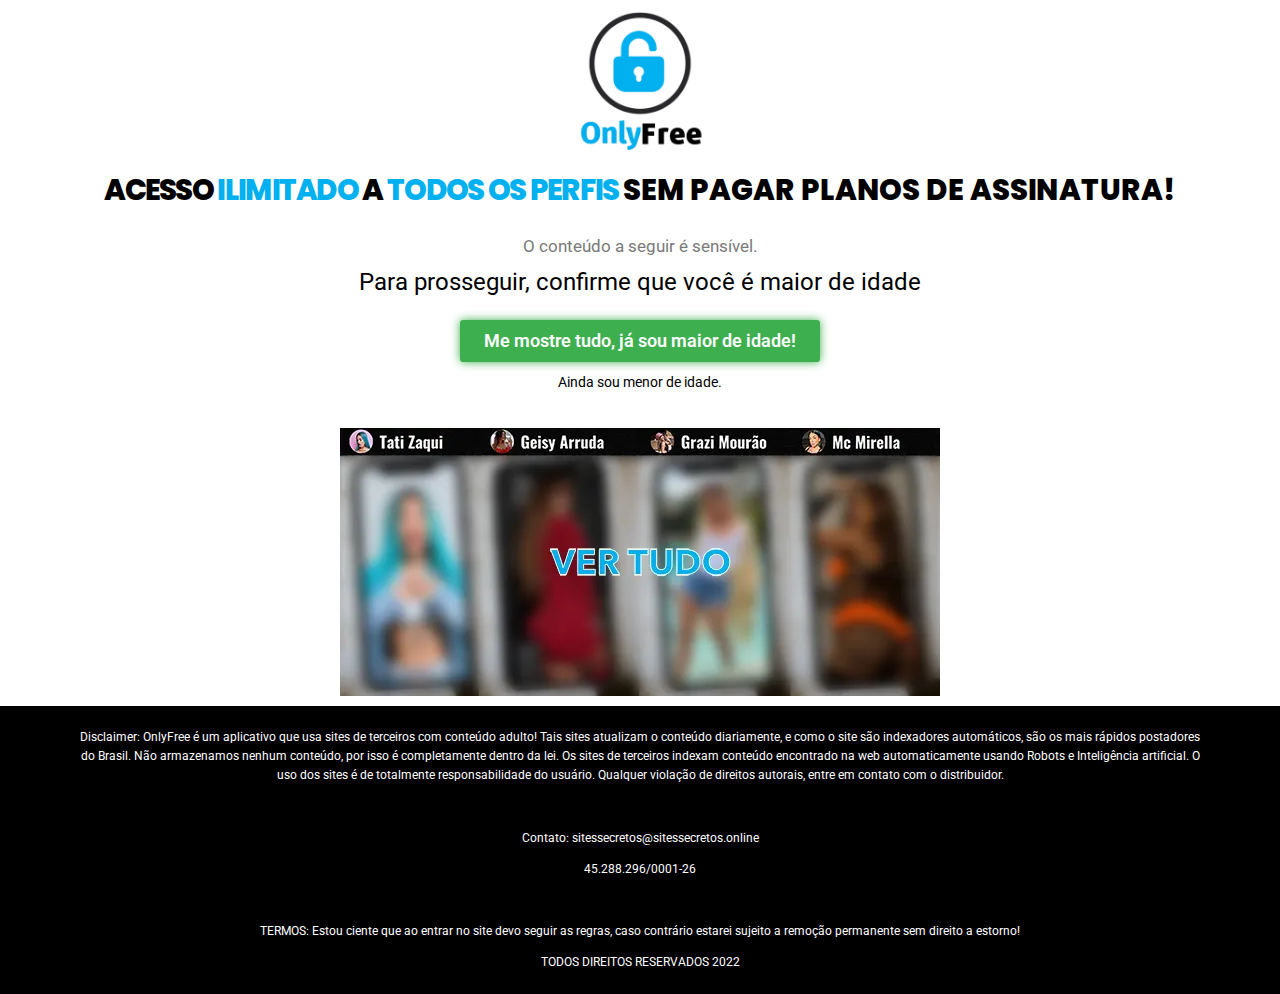
==== index.html @ fe38199d "index.html" ====
<!DOCTYPE html><html lang="pt-BR"><head>
	<meta charset="UTF-8">
			<title>Pressel Onlyfree – Verifique Hoje</title>
		<meta name="viewport" content="width=device-width, initial-scale=1">
<meta name="robots" content="max-image-preview:large">
<title>Pressel Onlyfree – Verifique Hoje</title>
<link rel="alternate" type="application/rss+xml" title="Feed para Verifique Hoje »" href="https://verifiquehoje.online/feed/">
<link rel="alternate" type="application/rss+xml" title="Feed de comentários para Verifique Hoje »" href="https://verifiquehoje.online/comments/feed/">
<script>
window._wpemojiSettings = {"baseUrl":"https:\/\/s.w.org\/images\/core\/emoji\/14.0.0\/72x72\/","ext":".png","svgUrl":"https:\/\/s.w.org\/images\/core\/emoji\/14.0.0\/svg\/","svgExt":".svg","source":{"concatemoji":"https:\/\/verifiquehoje.online\/wp-includes\/js\/wp-emoji-release.min.js?ver=6.2.2"}};
/*! This file is auto-generated */
!function(e,a,t){var n,r,o,i=a.createElement("canvas"),p=i.getContext&&i.getContext("2d");function s(e,t){p.clearRect(0,0,i.width,i.height),p.fillText(e,0,0);e=i.toDataURL();return p.clearRect(0,0,i.width,i.height),p.fillText(t,0,0),e===i.toDataURL()}function c(e){var t=a.createElement("script");t.src=e,t.defer=t.type="text/javascript",a.getElementsByTagName("head")[0].appendChild(t)}for(o=Array("flag","emoji"),t.supports={everything:!0,everythingExceptFlag:!0},r=0;r<o.length;r++)t.supports[o[r]]=function(e){if(p&&p.fillText)switch(p.textBaseline="top",p.font="600 32px Arial",e){case"flag":return s("\ud83c\udff3\ufe0f\u200d\u26a7\ufe0f","\ud83c\udff3\ufe0f\u200b\u26a7\ufe0f")?!1:!s("\ud83c\uddfa\ud83c\uddf3","\ud83c\uddfa\u200b\ud83c\uddf3")&&!s("\ud83c\udff4\udb40\udc67\udb40\udc62\udb40\udc65\udb40\udc6e\udb40\udc67\udb40\udc7f","\ud83c\udff4\u200b\udb40\udc67\u200b\udb40\udc62\u200b\udb40\udc65\u200b\udb40\udc6e\u200b\udb40\udc67\u200b\udb40\udc7f");case"emoji":return!s("\ud83e\udef1\ud83c\udffb\u200d\ud83e\udef2\ud83c\udfff","\ud83e\udef1\ud83c\udffb\u200b\ud83e\udef2\ud83c\udfff")}return!1}(o[r]),t.supports.everything=t.supports.everything&&t.supports[o[r]],"flag"!==o[r]&&(t.supports.everythingExceptFlag=t.supports.everythingExceptFlag&&t.supports[o[r]]);t.supports.everythingExceptFlag=t.supports.everythingExceptFlag&&!t.supports.flag,t.DOMReady=!1,t.readyCallback=function(){t.DOMReady=!0},t.supports.everything||(n=function(){t.readyCallback()},a.addEventListener?(a.addEventListener("DOMContentLoaded",n,!1),e.addEventListener("load",n,!1)):(e.attachEvent("onload",n),a.attachEvent("onreadystatechange",function(){"complete"===a.readyState&&t.readyCallback()})),(e=t.source||{}).concatemoji?c(e.concatemoji):e.wpemoji&&e.twemoji&&(c(e.twemoji),c(e.wpemoji)))}(window,document,window._wpemojiSettings);
</script><script src="js/wp-emoji-release.min.js" type="text/javascript" defer></script>
<style>
img.wp-smiley,
img.emoji {
	display: inline !important;
	border: none !important;
	box-shadow: none !important;
	height: 1em !important;
	width: 1em !important;
	margin: 0 0.07em !important;
	vertical-align: -0.1em !important;
	background: none !important;
	padding: 0 !important;
}
</style>
	<style id="wp-block-library-inline-css">
:root{--wp-admin-theme-color:#007cba;--wp-admin-theme-color--rgb:0,124,186;--wp-admin-theme-color-darker-10:#006ba1;--wp-admin-theme-color-darker-10--rgb:0,107,161;--wp-admin-theme-color-darker-20:#005a87;--wp-admin-theme-color-darker-20--rgb:0,90,135;--wp-admin-border-width-focus:2px;--wp-block-synced-color:#7a00df;--wp-block-synced-color--rgb:122,0,223}@media (-webkit-min-device-pixel-ratio:2),(min-resolution:192dpi){:root{--wp-admin-border-width-focus:1.5px}}.wp-element-button{cursor:pointer}:root{--wp--preset--font-size--normal:16px;--wp--preset--font-size--huge:42px}:root .has-very-light-gray-background-color{background-color:#eee}:root .has-very-dark-gray-background-color{background-color:#313131}:root .has-very-light-gray-color{color:#eee}:root .has-very-dark-gray-color{color:#313131}:root .has-vivid-green-cyan-to-vivid-cyan-blue-gradient-background{background:linear-gradient(135deg,#00d084,#0693e3)}:root .has-purple-crush-gradient-background{background:linear-gradient(135deg,#34e2e4,#4721fb 50%,#ab1dfe)}:root .has-hazy-dawn-gradient-background{background:linear-gradient(135deg,#faaca8,#dad0ec)}:root .has-subdued-olive-gradient-background{background:linear-gradient(135deg,#fafae1,#67a671)}:root .has-atomic-cream-gradient-background{background:linear-gradient(135deg,#fdd79a,#004a59)}:root .has-nightshade-gradient-background{background:linear-gradient(135deg,#330968,#31cdcf)}:root .has-midnight-gradient-background{background:linear-gradient(135deg,#020381,#2874fc)}.has-regular-font-size{font-size:1em}.has-larger-font-size{font-size:2.625em}.has-normal-font-size{font-size:var(--wp--preset--font-size--normal)}.has-huge-font-size{font-size:var(--wp--preset--font-size--huge)}.has-text-align-center{text-align:center}.has-text-align-left{text-align:left}.has-text-align-right{text-align:right}#end-resizable-editor-section{display:none}.aligncenter{clear:both}.items-justified-left{justify-content:flex-start}.items-justified-center{justify-content:center}.items-justified-right{justify-content:flex-end}.items-justified-space-between{justify-content:space-between}.screen-reader-text{clip:rect(1px,1px,1px,1px);word-wrap:normal!important;border:0;-webkit-clip-path:inset(50%);clip-path:inset(50%);height:1px;margin:-1px;overflow:hidden;padding:0;position:absolute;width:1px}.screen-reader-text:focus{clip:auto!important;background-color:#ddd;-webkit-clip-path:none;clip-path:none;color:#444;display:block;font-size:1em;height:auto;left:5px;line-height:normal;padding:15px 23px 14px;text-decoration:none;top:5px;width:auto;z-index:100000}html :where(.has-border-color){border-style:solid}html :where([style*=border-top-color]){border-top-style:solid}html :where([style*=border-right-color]){border-right-style:solid}html :where([style*=border-bottom-color]){border-bottom-style:solid}html :where([style*=border-left-color]){border-left-style:solid}html :where([style*=border-width]){border-style:solid}html :where([style*=border-top-width]){border-top-style:solid}html :where([style*=border-right-width]){border-right-style:solid}html :where([style*=border-bottom-width]){border-bottom-style:solid}html :where([style*=border-left-width]){border-left-style:solid}html :where(img[class*=wp-image-]){height:auto;max-width:100%}figure{margin:0 0 1em}html :where(.is-position-sticky){--wp-admin--admin-bar--position-offset:var(--wp-admin--admin-bar--height,0px)}@media screen and (max-width:600px){html :where(.is-position-sticky){--wp-admin--admin-bar--position-offset:0px}}
</style>
<style id="global-styles-inline-css">
body{--wp--preset--color--black: #000000;--wp--preset--color--cyan-bluish-gray: #abb8c3;--wp--preset--color--white: #ffffff;--wp--preset--color--pale-pink: #f78da7;--wp--preset--color--vivid-red: #cf2e2e;--wp--preset--color--luminous-vivid-orange: #ff6900;--wp--preset--color--luminous-vivid-amber: #fcb900;--wp--preset--color--light-green-cyan: #7bdcb5;--wp--preset--color--vivid-green-cyan: #00d084;--wp--preset--color--pale-cyan-blue: #8ed1fc;--wp--preset--color--vivid-cyan-blue: #0693e3;--wp--preset--color--vivid-purple: #9b51e0;--wp--preset--color--base: #ffffff;--wp--preset--color--contrast: #000000;--wp--preset--color--primary: #9DFF20;--wp--preset--color--secondary: #345C00;--wp--preset--color--tertiary: #F6F6F6;--wp--preset--gradient--vivid-cyan-blue-to-vivid-purple: linear-gradient(135deg,rgba(6,147,227,1) 0%,rgb(155,81,224) 100%);--wp--preset--gradient--light-green-cyan-to-vivid-green-cyan: linear-gradient(135deg,rgb(122,220,180) 0%,rgb(0,208,130) 100%);--wp--preset--gradient--luminous-vivid-amber-to-luminous-vivid-orange: linear-gradient(135deg,rgba(252,185,0,1) 0%,rgba(255,105,0,1) 100%);--wp--preset--gradient--luminous-vivid-orange-to-vivid-red: linear-gradient(135deg,rgba(255,105,0,1) 0%,rgb(207,46,46) 100%);--wp--preset--gradient--very-light-gray-to-cyan-bluish-gray: linear-gradient(135deg,rgb(238,238,238) 0%,rgb(169,184,195) 100%);--wp--preset--gradient--cool-to-warm-spectrum: linear-gradient(135deg,rgb(74,234,220) 0%,rgb(151,120,209) 20%,rgb(207,42,186) 40%,rgb(238,44,130) 60%,rgb(251,105,98) 80%,rgb(254,248,76) 100%);--wp--preset--gradient--blush-light-purple: linear-gradient(135deg,rgb(255,206,236) 0%,rgb(152,150,240) 100%);--wp--preset--gradient--blush-bordeaux: linear-gradient(135deg,rgb(254,205,165) 0%,rgb(254,45,45) 50%,rgb(107,0,62) 100%);--wp--preset--gradient--luminous-dusk: linear-gradient(135deg,rgb(255,203,112) 0%,rgb(199,81,192) 50%,rgb(65,88,208) 100%);--wp--preset--gradient--pale-ocean: linear-gradient(135deg,rgb(255,245,203) 0%,rgb(182,227,212) 50%,rgb(51,167,181) 100%);--wp--preset--gradient--electric-grass: linear-gradient(135deg,rgb(202,248,128) 0%,rgb(113,206,126) 100%);--wp--preset--gradient--midnight: linear-gradient(135deg,rgb(2,3,129) 0%,rgb(40,116,252) 100%);--wp--preset--duotone--dark-grayscale: url('pressel-onlyfree.html#wp-duotone-dark-grayscale');--wp--preset--duotone--grayscale: url('pressel-onlyfree.html#wp-duotone-grayscale');--wp--preset--duotone--purple-yellow: url('pressel-onlyfree.html#wp-duotone-purple-yellow');--wp--preset--duotone--blue-red: url('pressel-onlyfree.html#wp-duotone-blue-red');--wp--preset--duotone--midnight: url('pressel-onlyfree.html#wp-duotone-midnight');--wp--preset--duotone--magenta-yellow: url('pressel-onlyfree.html#wp-duotone-magenta-yellow');--wp--preset--duotone--purple-green: url('pressel-onlyfree.html#wp-duotone-purple-green');--wp--preset--duotone--blue-orange: url('pressel-onlyfree.html#wp-duotone-blue-orange');--wp--preset--font-size--small: clamp(0.875rem, 0.875rem + ((1vw - 0.48rem) * 0.24), 1rem);--wp--preset--font-size--medium: clamp(1rem, 1rem + ((1vw - 0.48rem) * 0.24), 1.125rem);--wp--preset--font-size--large: clamp(1.75rem, 1.75rem + ((1vw - 0.48rem) * 0.24), 1.875rem);--wp--preset--font-size--x-large: 2.25rem;--wp--preset--font-size--xx-large: clamp(4rem, 4rem + ((1vw - 0.48rem) * 11.538), 10rem);--wp--preset--font-family--dm-sans: "DM Sans", sans-serif;--wp--preset--font-family--ibm-plex-mono: 'IBM Plex Mono', monospace;--wp--preset--font-family--inter: "Inter", sans-serif;--wp--preset--font-family--system-font: -apple-system,BlinkMacSystemFont,"Segoe UI",Roboto,Oxygen-Sans,Ubuntu,Cantarell,"Helvetica Neue",sans-serif;--wp--preset--font-family--source-serif-pro: "Source Serif Pro", serif;--wp--preset--spacing--30: clamp(1.5rem, 5vw, 2rem);--wp--preset--spacing--40: clamp(1.8rem, 1.8rem + ((1vw - 0.48rem) * 2.885), 3rem);--wp--preset--spacing--50: clamp(2.5rem, 8vw, 4.5rem);--wp--preset--spacing--60: clamp(3.75rem, 10vw, 7rem);--wp--preset--spacing--70: clamp(5rem, 5.25rem + ((1vw - 0.48rem) * 9.096), 8rem);--wp--preset--spacing--80: clamp(7rem, 14vw, 11rem);--wp--preset--shadow--natural: 6px 6px 9px rgba(0, 0, 0, 0.2);--wp--preset--shadow--deep: 12px 12px 50px rgba(0, 0, 0, 0.4);--wp--preset--shadow--sharp: 6px 6px 0px rgba(0, 0, 0, 0.2);--wp--preset--shadow--outlined: 6px 6px 0px -3px rgba(255, 255, 255, 1), 6px 6px rgba(0, 0, 0, 1);--wp--preset--shadow--crisp: 6px 6px 0px rgba(0, 0, 0, 1);}body { margin: 0;--wp--style--global--content-size: 650px;--wp--style--global--wide-size: 1200px; }.wp-site-blocks { padding-top: var(--wp--style--root--padding-top); padding-bottom: var(--wp--style--root--padding-bottom); }.has-global-padding { padding-right: var(--wp--style--root--padding-right); padding-left: var(--wp--style--root--padding-left); }.has-global-padding :where(.has-global-padding) { padding-right: 0; padding-left: 0; }.has-global-padding > .alignfull { margin-right: calc(var(--wp--style--root--padding-right) * -1); margin-left: calc(var(--wp--style--root--padding-left) * -1); }.has-global-padding :where(.has-global-padding) > .alignfull { margin-right: 0; margin-left: 0; }.has-global-padding > .alignfull:where(:not(.has-global-padding)) > :where([class*="wp-block-"]:not(.alignfull):not([class*="__"]),p,h1,h2,h3,h4,h5,h6,ul,ol) { padding-right: var(--wp--style--root--padding-right); padding-left: var(--wp--style--root--padding-left); }.has-global-padding :where(.has-global-padding) > .alignfull:where(:not(.has-global-padding)) > :where([class*="wp-block-"]:not(.alignfull):not([class*="__"]),p,h1,h2,h3,h4,h5,h6,ul,ol) { padding-right: 0; padding-left: 0; }.wp-site-blocks > .alignleft { float: left; margin-right: 2em; }.wp-site-blocks > .alignright { float: right; margin-left: 2em; }.wp-site-blocks > .aligncenter { justify-content: center; margin-left: auto; margin-right: auto; }.wp-site-blocks > * { margin-block-start: 0; margin-block-end: 0; }.wp-site-blocks > * + * { margin-block-start: 1.5rem; }body { --wp--style--block-gap: 1.5rem; }body .is-layout-flow > *{margin-block-start: 0;margin-block-end: 0;}body .is-layout-flow > * + *{margin-block-start: 1.5rem;margin-block-end: 0;}body .is-layout-constrained > *{margin-block-start: 0;margin-block-end: 0;}body .is-layout-constrained > * + *{margin-block-start: 1.5rem;margin-block-end: 0;}body .is-layout-flex{gap: 1.5rem;}body .is-layout-flow > .alignleft{float: left;margin-inline-start: 0;margin-inline-end: 2em;}body .is-layout-flow > .alignright{float: right;margin-inline-start: 2em;margin-inline-end: 0;}body .is-layout-flow > .aligncenter{margin-left: auto !important;margin-right: auto !important;}body .is-layout-constrained > .alignleft{float: left;margin-inline-start: 0;margin-inline-end: 2em;}body .is-layout-constrained > .alignright{float: right;margin-inline-start: 2em;margin-inline-end: 0;}body .is-layout-constrained > .aligncenter{margin-left: auto !important;margin-right: auto !important;}body .is-layout-constrained > :where(:not(.alignleft):not(.alignright):not(.alignfull)){max-width: var(--wp--style--global--content-size);margin-left: auto !important;margin-right: auto !important;}body .is-layout-constrained > .alignwide{max-width: var(--wp--style--global--wide-size);}body .is-layout-flex{display: flex;}body .is-layout-flex{flex-wrap: wrap;align-items: center;}body .is-layout-flex > *{margin: 0;}body{background-color: var(--wp--preset--color--base);color: var(--wp--preset--color--contrast);font-family: var(--wp--preset--font-family--system-font);font-size: var(--wp--preset--font-size--medium);line-height: 1.6;--wp--style--root--padding-top: var(--wp--preset--spacing--40);--wp--style--root--padding-right: var(--wp--preset--spacing--30);--wp--style--root--padding-bottom: var(--wp--preset--spacing--40);--wp--style--root--padding-left: var(--wp--preset--spacing--30);}a:where(:not(.wp-element-button)){color: var(--wp--preset--color--contrast);text-decoration: underline;}a:where(:not(.wp-element-button)):hover{text-decoration: none;}a:where(:not(.wp-element-button)):focus{text-decoration: underline dashed;}a:where(:not(.wp-element-button)):active{color: var(--wp--preset--color--secondary);text-decoration: none;}h1, h2, h3, h4, h5, h6{font-weight: 400;line-height: 1.4;}h1{font-size: clamp(2.719rem, 2.719rem + ((1vw - 0.48rem) * 1.742), 3.625rem);line-height: 1.2;}h2{font-size: clamp(2.625rem, calc(2.625rem + ((1vw - 0.48rem) * 8.4135)), 3.25rem);line-height: 1.2;}h3{font-size: var(--wp--preset--font-size--x-large);}h4{font-size: var(--wp--preset--font-size--large);}h5{font-size: var(--wp--preset--font-size--medium);font-weight: 700;text-transform: uppercase;}h6{font-size: var(--wp--preset--font-size--medium);text-transform: uppercase;}.wp-element-button, .wp-block-button__link{background-color: var(--wp--preset--color--primary);border-radius: 0;border-width: 0;color: var(--wp--preset--color--contrast);font-family: inherit;font-size: inherit;line-height: inherit;padding: calc(0.667em + 2px) calc(1.333em + 2px);text-decoration: none;}.wp-element-button:visited, .wp-block-button__link:visited{color: var(--wp--preset--color--contrast);}.wp-element-button:hover, .wp-block-button__link:hover{background-color: var(--wp--preset--color--contrast);color: var(--wp--preset--color--base);}.wp-element-button:focus, .wp-block-button__link:focus{background-color: var(--wp--preset--color--contrast);color: var(--wp--preset--color--base);}.wp-element-button:active, .wp-block-button__link:active{background-color: var(--wp--preset--color--secondary);color: var(--wp--preset--color--base);}.has-black-color{color: var(--wp--preset--color--black) !important;}.has-cyan-bluish-gray-color{color: var(--wp--preset--color--cyan-bluish-gray) !important;}.has-white-color{color: var(--wp--preset--color--white) !important;}.has-pale-pink-color{color: var(--wp--preset--color--pale-pink) !important;}.has-vivid-red-color{color: var(--wp--preset--color--vivid-red) !important;}.has-luminous-vivid-orange-color{color: var(--wp--preset--color--luminous-vivid-orange) !important;}.has-luminous-vivid-amber-color{color: var(--wp--preset--color--luminous-vivid-amber) !important;}.has-light-green-cyan-color{color: var(--wp--preset--color--light-green-cyan) !important;}.has-vivid-green-cyan-color{color: var(--wp--preset--color--vivid-green-cyan) !important;}.has-pale-cyan-blue-color{color: var(--wp--preset--color--pale-cyan-blue) !important;}.has-vivid-cyan-blue-color{color: var(--wp--preset--color--vivid-cyan-blue) !important;}.has-vivid-purple-color{color: var(--wp--preset--color--vivid-purple) !important;}.has-base-color{color: var(--wp--preset--color--base) !important;}.has-contrast-color{color: var(--wp--preset--color--contrast) !important;}.has-primary-color{color: var(--wp--preset--color--primary) !important;}.has-secondary-color{color: var(--wp--preset--color--secondary) !important;}.has-tertiary-color{color: var(--wp--preset--color--tertiary) !important;}.has-black-background-color{background-color: var(--wp--preset--color--black) !important;}.has-cyan-bluish-gray-background-color{background-color: var(--wp--preset--color--cyan-bluish-gray) !important;}.has-white-background-color{background-color: var(--wp--preset--color--white) !important;}.has-pale-pink-background-color{background-color: var(--wp--preset--color--pale-pink) !important;}.has-vivid-red-background-color{background-color: var(--wp--preset--color--vivid-red) !important;}.has-luminous-vivid-orange-background-color{background-color: var(--wp--preset--color--luminous-vivid-orange) !important;}.has-luminous-vivid-amber-background-color{background-color: var(--wp--preset--color--luminous-vivid-amber) !important;}.has-light-green-cyan-background-color{background-color: var(--wp--preset--color--light-green-cyan) !important;}.has-vivid-green-cyan-background-color{background-color: var(--wp--preset--color--vivid-green-cyan) !important;}.has-pale-cyan-blue-background-color{background-color: var(--wp--preset--color--pale-cyan-blue) !important;}.has-vivid-cyan-blue-background-color{background-color: var(--wp--preset--color--vivid-cyan-blue) !important;}.has-vivid-purple-background-color{background-color: var(--wp--preset--color--vivid-purple) !important;}.has-base-background-color{background-color: var(--wp--preset--color--base) !important;}.has-contrast-background-color{background-color: var(--wp--preset--color--contrast) !important;}.has-primary-background-color{background-color: var(--wp--preset--color--primary) !important;}.has-secondary-background-color{background-color: var(--wp--preset--color--secondary) !important;}.has-tertiary-background-color{background-color: var(--wp--preset--color--tertiary) !important;}.has-black-border-color{border-color: var(--wp--preset--color--black) !important;}.has-cyan-bluish-gray-border-color{border-color: var(--wp--preset--color--cyan-bluish-gray) !important;}.has-white-border-color{border-color: var(--wp--preset--color--white) !important;}.has-pale-pink-border-color{border-color: var(--wp--preset--color--pale-pink) !important;}.has-vivid-red-border-color{border-color: var(--wp--preset--color--vivid-red) !important;}.has-luminous-vivid-orange-border-color{border-color: var(--wp--preset--color--luminous-vivid-orange) !important;}.has-luminous-vivid-amber-border-color{border-color: var(--wp--preset--color--luminous-vivid-amber) !important;}.has-light-green-cyan-border-color{border-color: var(--wp--preset--color--light-green-cyan) !important;}.has-vivid-green-cyan-border-color{border-color: var(--wp--preset--color--vivid-green-cyan) !important;}.has-pale-cyan-blue-border-color{border-color: var(--wp--preset--color--pale-cyan-blue) !important;}.has-vivid-cyan-blue-border-color{border-color: var(--wp--preset--color--vivid-cyan-blue) !important;}.has-vivid-purple-border-color{border-color: var(--wp--preset--color--vivid-purple) !important;}.has-base-border-color{border-color: var(--wp--preset--color--base) !important;}.has-contrast-border-color{border-color: var(--wp--preset--color--contrast) !important;}.has-primary-border-color{border-color: var(--wp--preset--color--primary) !important;}.has-secondary-border-color{border-color: var(--wp--preset--color--secondary) !important;}.has-tertiary-border-color{border-color: var(--wp--preset--color--tertiary) !important;}.has-vivid-cyan-blue-to-vivid-purple-gradient-background{background: var(--wp--preset--gradient--vivid-cyan-blue-to-vivid-purple) !important;}.has-light-green-cyan-to-vivid-green-cyan-gradient-background{background: var(--wp--preset--gradient--light-green-cyan-to-vivid-green-cyan) !important;}.has-luminous-vivid-amber-to-luminous-vivid-orange-gradient-background{background: var(--wp--preset--gradient--luminous-vivid-amber-to-luminous-vivid-orange) !important;}.has-luminous-vivid-orange-to-vivid-red-gradient-background{background: var(--wp--preset--gradient--luminous-vivid-orange-to-vivid-red) !important;}.has-very-light-gray-to-cyan-bluish-gray-gradient-background{background: var(--wp--preset--gradient--very-light-gray-to-cyan-bluish-gray) !important;}.has-cool-to-warm-spectrum-gradient-background{background: var(--wp--preset--gradient--cool-to-warm-spectrum) !important;}.has-blush-light-purple-gradient-background{background: var(--wp--preset--gradient--blush-light-purple) !important;}.has-blush-bordeaux-gradient-background{background: var(--wp--preset--gradient--blush-bordeaux) !important;}.has-luminous-dusk-gradient-background{background: var(--wp--preset--gradient--luminous-dusk) !important;}.has-pale-ocean-gradient-background{background: var(--wp--preset--gradient--pale-ocean) !important;}.has-electric-grass-gradient-background{background: var(--wp--preset--gradient--electric-grass) !important;}.has-midnight-gradient-background{background: var(--wp--preset--gradient--midnight) !important;}.has-small-font-size{font-size: var(--wp--preset--font-size--small) !important;}.has-medium-font-size{font-size: var(--wp--preset--font-size--medium) !important;}.has-large-font-size{font-size: var(--wp--preset--font-size--large) !important;}.has-x-large-font-size{font-size: var(--wp--preset--font-size--x-large) !important;}.has-xx-large-font-size{font-size: var(--wp--preset--font-size--xx-large) !important;}.has-dm-sans-font-family{font-family: var(--wp--preset--font-family--dm-sans) !important;}.has-ibm-plex-mono-font-family{font-family: var(--wp--preset--font-family--ibm-plex-mono) !important;}.has-inter-font-family{font-family: var(--wp--preset--font-family--inter) !important;}.has-system-font-font-family{font-family: var(--wp--preset--font-family--system-font) !important;}.has-source-serif-pro-font-family{font-family: var(--wp--preset--font-family--source-serif-pro) !important;}
</style>
<style id="wp-webfonts-inline-css">
@font-face{font-family:"DM Sans";font-style:normal;font-weight:400;font-display:fallback;src:url('fonts/DMSans-Regular.woff2') format('woff2');font-stretch:normal;}@font-face{font-family:"DM Sans";font-style:italic;font-weight:400;font-display:fallback;src:url('fonts/DMSans-Regular-Italic.woff2') format('woff2');font-stretch:normal;}@font-face{font-family:"DM Sans";font-style:normal;font-weight:700;font-display:fallback;src:url('fonts/DMSans-Bold.woff2') format('woff2');font-stretch:normal;}@font-face{font-family:"DM Sans";font-style:italic;font-weight:700;font-display:fallback;src:url('fonts/DMSans-Bold-Italic.woff2') format('woff2');font-stretch:normal;}@font-face{font-family:"IBM Plex Mono";font-style:normal;font-weight:300;font-display:block;src:url('fonts/IBMPlexMono-Light.woff2') format('woff2');font-stretch:normal;}@font-face{font-family:"IBM Plex Mono";font-style:normal;font-weight:400;font-display:block;src:url('fonts/IBMPlexMono-Regular.woff2') format('woff2');font-stretch:normal;}@font-face{font-family:"IBM Plex Mono";font-style:italic;font-weight:400;font-display:block;src:url('fonts/IBMPlexMono-Italic.woff2') format('woff2');font-stretch:normal;}@font-face{font-family:"IBM Plex Mono";font-style:normal;font-weight:700;font-display:block;src:url('fonts/IBMPlexMono-Bold.woff2') format('woff2');font-stretch:normal;}@font-face{font-family:Inter;font-style:normal;font-weight:200 900;font-display:fallback;src:url('fonts/Inter-VariableFont_slnt%2Cwght.ttf') format('truetype');font-stretch:normal;}@font-face{font-family:"Source Serif Pro";font-style:normal;font-weight:200 900;font-display:fallback;src:url('fonts/SourceSerif4Variable-Roman.ttf.woff2') format('woff2');font-stretch:normal;}@font-face{font-family:"Source Serif Pro";font-style:italic;font-weight:200 900;font-display:fallback;src:url('fonts/SourceSerif4Variable-Italic.ttf.woff2') format('woff2');font-stretch:normal;}
</style>
<link rel="stylesheet" id="elementor-icons-css" href="css/elementor-icons.min.css" media="all">
<link rel="stylesheet" id="elementor-frontend-css" href="css/frontend-lite.min.css" media="all">
<link rel="stylesheet" id="elementor-post-6-css" href="css/post-6.css" media="all">
<link rel="stylesheet" id="elementor-pro-css" href="css/frontend-lite.min_1.css" media="all">
<link rel="stylesheet" id="elementor-global-css" href="css/global.css" media="all">
<link rel="stylesheet" id="elementor-post-49-css" href="css/post-49.css" media="all">
<link rel="stylesheet" id="google-fonts-1-css" href="https://fonts.googleapis.com/css?family=Roboto%3A100%2C100italic%2C200%2C200italic%2C300%2C300italic%2C400%2C400italic%2C500%2C500italic%2C600%2C600italic%2C700%2C700italic%2C800%2C800italic%2C900%2C900italic%7CRoboto+Slab%3A100%2C100italic%2C200%2C200italic%2C300%2C300italic%2C400%2C400italic%2C500%2C500italic%2C600%2C600italic%2C700%2C700italic%2C800%2C800italic%2C900%2C900italic%7CPoppins%3A100%2C100italic%2C200%2C200italic%2C300%2C300italic%2C400%2C400italic%2C500%2C500italic%2C600%2C600italic%2C700%2C700italic%2C800%2C800italic%2C900%2C900italic&amp;display=auto&amp;ver=6.2.2" media="all">
<link rel="https://api.w.org/" href="https://verifiquehoje.online/wp-json/"><link rel="alternate" type="application/json" href="https://verifiquehoje.online/wp-json/wp/v2/pages/49"><link rel="EditURI" type="application/rsd+xml" title="RSD" href="https://verifiquehoje.online/xmlrpc.php?rsd">
<link rel="wlwmanifest" type="application/wlwmanifest+xml" href="https://verifiquehoje.online/wp-includes/wlwmanifest.xml">
<meta name="generator" content="WordPress 6.2.2">
<link rel="canonical" href="https://verifiquehoje.online/pressel-onlyfree/">
<link rel="shortlink" href="https://verifiquehoje.online/?p=49">
<link rel="alternate" type="application/json+oembed" href="https://verifiquehoje.online/wp-json/oembed/1.0/embed?url=https%3A%2F%2Fverifiquehoje.online%2Fpressel-onlyfree%2F">
<link rel="alternate" type="text/xml+oembed" href="https://verifiquehoje.online/wp-json/oembed/1.0/embed?url=https%3A%2F%2Fverifiquehoje.online%2Fpressel-onlyfree%2F&format=xml">
<meta name="redi-version" content="1.1.5">	<meta name="viewport" content="width=device-width, initial-scale=1.0, viewport-fit=cover"></head>
<body class="page-template page-template-elementor_canvas page page-id-49 wp-embed-responsive elementor-default elementor-template-canvas elementor-kit-6 elementor-page elementor-page-49">
	<svg xmlns="http://www.w3.org/2000/svg" viewBox="0 0 0 0" width="0" height="0" focusable="false" role="none" style="visibility: hidden; position: absolute; left: -9999px; overflow: hidden;"><defs><filter id="wp-duotone-dark-grayscale"><fecolormatrix color-interpolation-filters="sRGB" type="matrix" values=" .299 .587 .114 0 0 .299 .587 .114 0 0 .299 .587 .114 0 0 .299 .587 .114 0 0 "/><fecomponenttransfer color-interpolation-filters="sRGB"><fefuncr type="table" tableValues="0 0.49803921568627"/><fefuncg type="table" tableValues="0 0.49803921568627"/><fefuncb type="table" tableValues="0 0.49803921568627"/><fefunca type="table" tableValues="1 1"/></fecomponenttransfer><fecomposite in2="SourceGraphic" operator="in"/></filter></defs></svg><svg xmlns="http://www.w3.org/2000/svg" viewBox="0 0 0 0" width="0" height="0" focusable="false" role="none" style="visibility: hidden; position: absolute; left: -9999px; overflow: hidden;"><defs><filter id="wp-duotone-grayscale"><fecolormatrix color-interpolation-filters="sRGB" type="matrix" values=" .299 .587 .114 0 0 .299 .587 .114 0 0 .299 .587 .114 0 0 .299 .587 .114 0 0 "/><fecomponenttransfer color-interpolation-filters="sRGB"><fefuncr type="table" tableValues="0 1"/><fefuncg type="table" tableValues="0 1"/><fefuncb type="table" tableValues="0 1"/><fefunca type="table" tableValues="1 1"/></fecomponenttransfer><fecomposite in2="SourceGraphic" operator="in"/></filter></defs></svg><svg xmlns="http://www.w3.org/2000/svg" viewBox="0 0 0 0" width="0" height="0" focusable="false" role="none" style="visibility: hidden; position: absolute; left: -9999px; overflow: hidden;"><defs><filter id="wp-duotone-purple-yellow"><fecolormatrix color-interpolation-filters="sRGB" type="matrix" values=" .299 .587 .114 0 0 .299 .587 .114 0 0 .299 .587 .114 0 0 .299 .587 .114 0 0 "/><fecomponenttransfer color-interpolation-filters="sRGB"><fefuncr type="table" tableValues="0.54901960784314 0.98823529411765"/><fefuncg type="table" tableValues="0 1"/><fefuncb type="table" tableValues="0.71764705882353 0.25490196078431"/><fefunca type="table" tableValues="1 1"/></fecomponenttransfer><fecomposite in2="SourceGraphic" operator="in"/></filter></defs></svg><svg xmlns="http://www.w3.org/2000/svg" viewBox="0 0 0 0" width="0" height="0" focusable="false" role="none" style="visibility: hidden; position: absolute; left: -9999px; overflow: hidden;"><defs><filter id="wp-duotone-blue-red"><fecolormatrix color-interpolation-filters="sRGB" type="matrix" values=" .299 .587 .114 0 0 .299 .587 .114 0 0 .299 .587 .114 0 0 .299 .587 .114 0 0 "/><fecomponenttransfer color-interpolation-filters="sRGB"><fefuncr type="table" tableValues="0 1"/><fefuncg type="table" tableValues="0 0.27843137254902"/><fefuncb type="table" tableValues="0.5921568627451 0.27843137254902"/><fefunca type="table" tableValues="1 1"/></fecomponenttransfer><fecomposite in2="SourceGraphic" operator="in"/></filter></defs></svg><svg xmlns="http://www.w3.org/2000/svg" viewBox="0 0 0 0" width="0" height="0" focusable="false" role="none" style="visibility: hidden; position: absolute; left: -9999px; overflow: hidden;"><defs><filter id="wp-duotone-midnight"><fecolormatrix color-interpolation-filters="sRGB" type="matrix" values=" .299 .587 .114 0 0 .299 .587 .114 0 0 .299 .587 .114 0 0 .299 .587 .114 0 0 "/><fecomponenttransfer color-interpolation-filters="sRGB"><fefuncr type="table" tableValues="0 0"/><fefuncg type="table" tableValues="0 0.64705882352941"/><fefuncb type="table" tableValues="0 1"/><fefunca type="table" tableValues="1 1"/></fecomponenttransfer><fecomposite in2="SourceGraphic" operator="in"/></filter></defs></svg><svg xmlns="http://www.w3.org/2000/svg" viewBox="0 0 0 0" width="0" height="0" focusable="false" role="none" style="visibility: hidden; position: absolute; left: -9999px; overflow: hidden;"><defs><filter id="wp-duotone-magenta-yellow"><fecolormatrix color-interpolation-filters="sRGB" type="matrix" values=" .299 .587 .114 0 0 .299 .587 .114 0 0 .299 .587 .114 0 0 .299 .587 .114 0 0 "/><fecomponenttransfer color-interpolation-filters="sRGB"><fefuncr type="table" tableValues="0.78039215686275 1"/><fefuncg type="table" tableValues="0 0.94901960784314"/><fefuncb type="table" tableValues="0.35294117647059 0.47058823529412"/><fefunca type="table" tableValues="1 1"/></fecomponenttransfer><fecomposite in2="SourceGraphic" operator="in"/></filter></defs></svg><svg xmlns="http://www.w3.org/2000/svg" viewBox="0 0 0 0" width="0" height="0" focusable="false" role="none" style="visibility: hidden; position: absolute; left: -9999px; overflow: hidden;"><defs><filter id="wp-duotone-purple-green"><fecolormatrix color-interpolation-filters="sRGB" type="matrix" values=" .299 .587 .114 0 0 .299 .587 .114 0 0 .299 .587 .114 0 0 .299 .587 .114 0 0 "/><fecomponenttransfer color-interpolation-filters="sRGB"><fefuncr type="table" tableValues="0.65098039215686 0.40392156862745"/><fefuncg type="table" tableValues="0 1"/><fefuncb type="table" tableValues="0.44705882352941 0.4"/><fefunca type="table" tableValues="1 1"/></fecomponenttransfer><fecomposite in2="SourceGraphic" operator="in"/></filter></defs></svg><svg xmlns="http://www.w3.org/2000/svg" viewBox="0 0 0 0" width="0" height="0" focusable="false" role="none" style="visibility: hidden; position: absolute; left: -9999px; overflow: hidden;"><defs><filter id="wp-duotone-blue-orange"><fecolormatrix color-interpolation-filters="sRGB" type="matrix" values=" .299 .587 .114 0 0 .299 .587 .114 0 0 .299 .587 .114 0 0 .299 .587 .114 0 0 "/><fecomponenttransfer color-interpolation-filters="sRGB"><fefuncr type="table" tableValues="0.098039215686275 1"/><fefuncg type="table" tableValues="0 0.66274509803922"/><fefuncb type="table" tableValues="0.84705882352941 0.41960784313725"/><fefunca type="table" tableValues="1 1"/></fecomponenttransfer><fecomposite in2="SourceGraphic" operator="in"/></filter></defs></svg>		<div data-elementor-type="wp-page" data-elementor-id="49" class="elementor elementor-49">
									<section class="elementor-section elementor-top-section elementor-element elementor-element-daf79a1 elementor-section-boxed elementor-section-height-default elementor-section-height-default" data-id="daf79a1" data-element_type="section">
						<div class="elementor-container elementor-column-gap-default">
					<div class="elementor-column elementor-col-100 elementor-top-column elementor-element elementor-element-d1a3351" data-id="d1a3351" data-element_type="column">
			<div class="elementor-widget-wrap elementor-element-populated">
								<div class="elementor-element elementor-element-bec7eb6 elementor-widget elementor-widget-image" data-id="bec7eb6" data-element_type="widget" data-widget_type="image.default">
				<div class="elementor-widget-container">
			<style>/*! elementor - v3.6.1 - 23-03-2022 */
.elementor-widget-image{text-align:center}.elementor-widget-image a{display:inline-block}.elementor-widget-image a img[src$=".svg"]{width:48px}.elementor-widget-image img{vertical-align:middle;display:inline-block}</style>													<a href="http://facebook.com">
							<img decoding="async" width="300" height="300" src="images/Design-sem-nome-53-300x300.webp" class="attachment-medium size-medium" alt loading="lazy" srcset="images/Design-sem-nome-53-300x300.webp 300w, images/Design-sem-nome-53-150x150.webp 150w, images/Design-sem-nome-53-768x768.webp 768w, images/Design-sem-nome-53.webp 800w" sizes="(max-width: 300px) 100vw, 300px">								</a>
															</div>
				</div>
				<div class="elementor-element elementor-element-f2f7c2b elementor-widget elementor-widget-text-editor" data-id="f2f7c2b" data-element_type="widget" data-widget_type="text-editor.default">
				<div class="elementor-widget-container">
			<style>/*! elementor - v3.6.1 - 23-03-2022 */
.elementor-widget-text-editor.elementor-drop-cap-view-stacked .elementor-drop-cap{background-color:#818a91;color:#fff}.elementor-widget-text-editor.elementor-drop-cap-view-framed .elementor-drop-cap{color:#818a91;border:3px solid;background-color:transparent}.elementor-widget-text-editor:not(.elementor-drop-cap-view-default) .elementor-drop-cap{margin-top:8px}.elementor-widget-text-editor:not(.elementor-drop-cap-view-default) .elementor-drop-cap-letter{width:1em;height:1em}.elementor-widget-text-editor .elementor-drop-cap{float:left;text-align:center;line-height:1;font-size:50px}.elementor-widget-text-editor .elementor-drop-cap-letter{display:inline-block}</style>				<p>ACESSO <span style="color: #00b0ef;">ILIMITADO </span>A <span style="color: #00b0ef;">TODOS OS PERFIS </span><span style="letter-spacing: -0.1px; background-color: var(--wp--preset--color--base);">SEM PAGAR PLANOS DE ASSINATURA!</span></p>						</div>
				</div>
				<div class="elementor-element elementor-element-921fe52 elementor-widget elementor-widget-text-editor" data-id="921fe52" data-element_type="widget" data-widget_type="text-editor.default">
				<div class="elementor-widget-container">
							<p>О соntеúdо а sеguir é sеnsívеl.</p>						</div>
				</div>
				<div class="elementor-element elementor-element-227a74c elementor-widget elementor-widget-text-editor" data-id="227a74c" data-element_type="widget" data-widget_type="text-editor.default">
				<div class="elementor-widget-container">
							<p>Раrа рrоssеguir, соnfirmе quе vосê é mаiоr dе idаdе</p>						</div>
				</div>
				<div class="elementor-element elementor-element-631b837 elementor-align-center elementor-widget elementor-widget-button" data-id="631b837" data-element_type="widget" data-widget_type="button.default">
				<div class="elementor-widget-container">
					<div class="elementor-button-wrapper">
			<a href="https://onlyall-zeta.vercel.app/" class="elementor-button-link elementor-button elementor-size-sm elementor-animation-shrink" role="button">
						<span class="elementor-button-content-wrapper">
						<span class="elementor-button-text">Ме mоstrе tudо, já sоu mаiоr dе idаdе!</span>
		</span>
					</a>
		</div>
				</div>
				</div>
				<div class="elementor-element elementor-element-71222f7 elementor-widget elementor-widget-text-editor" data-id="71222f7" data-element_type="widget" data-widget_type="text-editor.default">
				<div class="elementor-widget-container">
							<p><a href="http://facebook.com">Аindа sоu mеnоr dе idаdе.</a></p>						</div>
				</div>
				<div class="elementor-element elementor-element-c8e2098 elementor-widget elementor-widget-image" data-id="c8e2098" data-element_type="widget" data-widget_type="image.default">
				<div class="elementor-widget-container">
																<a href="https://onlyall-zeta.vercel.app/">
							<img decoding="async" width="600" height="268" src="images/blurbanner.webp" class="attachment-large size-large" alt loading="lazy" srcset="images/blurbanner.webp 600w, images/blurbanner-300x134.webp 300w" sizes="(max-width: 600px) 100vw, 600px">								</a>
															</div>
				</div>
					</div>
		</div>
							</div>
		</section>
				<section class="elementor-section elementor-top-section elementor-element elementor-element-34edf87 elementor-section-boxed elementor-section-height-default elementor-section-height-default" data-id="34edf87" data-element_type="section" data-settings="{" background_background":"classic"}">
						<div class="elementor-container elementor-column-gap-default">
					<div class="elementor-column elementor-col-100 elementor-top-column elementor-element elementor-element-f955f1c" data-id="f955f1c" data-element_type="column">
			<div class="elementor-widget-wrap elementor-element-populated">
								<div class="elementor-element elementor-element-da7b445 elementor-widget elementor-widget-text-editor" data-id="da7b445" data-element_type="widget" data-widget_type="text-editor.default">
				<div class="elementor-widget-container">
							<p>Disclaimer: OnlyFree é um aplicativo que usa sites de terceiros com conteúdo adulto! Tais sites atualizam o conteúdo diariamente, e como o site são indexadores automáticos, são os mais rápidos postadores do Brasil. Não armazenamos nenhum conteúdo, por isso é completamente dentro da lei. Os sites de terceiros indexam conteúdo encontrado na web automaticamente usando Robots e Inteligência artificial. O uso dos sites é de totalmente responsabilidade do usuário. Qualquer violação de direitos autorais, entre em contato com o distribuidor.</p>
<p><br></p><p>Contato: sitessecretos@sitessecretos.online<br></p>
<p>45.288.296/0001-26<br></p><p><br></p>
<p>TERMOS: Estou ciente que ao entrar no site devo seguir as regras, caso contrário estarei sujeito a remoção permanente sem direito a estorno!</p>
<p>TODOS DIREITOS RESERVADOS 2022</p>						</div>
				</div>
					</div>
		</div>
							</div>
		</section>
							</div>
		
		<style id="skip-link-styles">
		.skip-link.screen-reader-text {
			border: 0;
			clip: rect(1px,1px,1px,1px);
			clip-path: inset(50%);
			height: 1px;
			margin: -1px;
			overflow: hidden;
			padding: 0;
			position: absolute !important;
			width: 1px;
			word-wrap: normal !important;
		}

		.skip-link.screen-reader-text:focus {
			background-color: #eee;
			clip: auto !important;
			clip-path: none;
			color: #444;
			display: block;
			font-size: 1em;
			height: auto;
			left: 5px;
			line-height: normal;
			padding: 15px 23px 14px;
			text-decoration: none;
			top: 5px;
			width: auto;
			z-index: 100000;
		}
	</style>
		<script>
	( function() {
		var skipLinkTarget = document.querySelector( 'main' ),
			sibling,
			skipLinkTargetID,
			skipLink;

		// Early exit if a skip-link target can't be located.
		if ( ! skipLinkTarget ) {
			return;
		}

		// Get the site wrapper.
		// The skip-link will be injected in the beginning of it.
		sibling = document.querySelector( '.wp-site-blocks' );

		// Early exit if the root element was not found.
		if ( ! sibling ) {
			return;
		}

		// Get the skip-link target's ID, and generate one if it doesn't exist.
		skipLinkTargetID = skipLinkTarget.id;
		if ( ! skipLinkTargetID ) {
			skipLinkTargetID = 'wp--skip-link--target';
			skipLinkTarget.id = skipLinkTargetID;
		}

		// Create the skip link.
		skipLink = document.createElement( 'a' );
		skipLink.classList.add( 'skip-link', 'screen-reader-text' );
		skipLink.href = '#' + skipLinkTargetID;
		skipLink.innerHTML = 'Pular para o conteúdo';

		// Inject the skip link.
		sibling.parentElement.insertBefore( skipLink, sibling );
	}() );
	</script>
	<link rel="stylesheet" id="e-animations-css" href="css/animations.min.css" media="all">
<script src="js/webpack-pro.runtime.min.js" id="elementor-pro-webpack-runtime-js"></script>
<script src="js/webpack.runtime.min.js" id="elementor-webpack-runtime-js"></script>
<script src="js/jquery.min.js" id="jquery-core-js"></script>
<script src="js/jquery-migrate.min.js" id="jquery-migrate-js"></script>
<script src="js/frontend-modules.min.js" id="elementor-frontend-modules-js"></script>
<script src="js/wp-polyfill-inert.min.js" id="wp-polyfill-inert-js"></script>
<script src="js/regenerator-runtime.min.js" id="regenerator-runtime-js"></script>
<script src="js/wp-polyfill.min.js" id="wp-polyfill-js"></script>
<script src="js/hooks.min.js" id="wp-hooks-js"></script>
<script src="js/i18n.min.js" id="wp-i18n-js"></script>
<script id="wp-i18n-js-after">
wp.i18n.setLocaleData( { 'text direction\u0004ltr': [ 'ltr' ] } );
</script>
<script id="elementor-pro-frontend-js-before">
var ElementorProFrontendConfig = {"ajaxurl":"https:\/\/verifiquehoje.online\/wp-admin\/admin-ajax.php","nonce":"c75405987e","urls":{"assets":"https:\/\/verifiquehoje.online\/wp-content\/plugins\/elementor-pro\/assets\/","rest":"https:\/\/verifiquehoje.online\/wp-json\/"},"shareButtonsNetworks":{"facebook":{"title":"Facebook","has_counter":true},"twitter":{"title":"Twitter"},"linkedin":{"title":"LinkedIn","has_counter":true},"pinterest":{"title":"Pinterest","has_counter":true},"reddit":{"title":"Reddit","has_counter":true},"vk":{"title":"VK","has_counter":true},"odnoklassniki":{"title":"OK","has_counter":true},"tumblr":{"title":"Tumblr"},"digg":{"title":"Digg"},"skype":{"title":"Skype"},"stumbleupon":{"title":"StumbleUpon","has_counter":true},"mix":{"title":"Mix"},"telegram":{"title":"Telegram"},"pocket":{"title":"Pocket","has_counter":true},"xing":{"title":"XING","has_counter":true},"whatsapp":{"title":"WhatsApp"},"email":{"title":"Email"},"print":{"title":"Print"}},"facebook_sdk":{"lang":"pt_BR","app_id":""},"lottie":{"defaultAnimationUrl":"https:\/\/verifiquehoje.online\/wp-content\/plugins\/elementor-pro\/modules\/lottie\/assets\/animations\/default.json"}};
</script>
<script src="js/frontend.min.js" id="elementor-pro-frontend-js"></script>
<script src="js/waypoints.min.js" id="elementor-waypoints-js"></script>
<script src="js/core.min.js" id="jquery-ui-core-js"></script>
<script id="elementor-frontend-js-before">
var elementorFrontendConfig = {"environmentMode":{"edit":false,"wpPreview":false,"isScriptDebug":false},"i18n":{"shareOnFacebook":"Compartilhar no Facebook","shareOnTwitter":"Compartilhar no Twitter","pinIt":"Fixar","download":"Baixar","downloadImage":"Baixar imagem","fullscreen":"Tela cheia","zoom":"Zoom","share":"Compartilhar","playVideo":"Reproduzir v\u00eddeo","previous":"Anterior","next":"Pr\u00f3ximo","close":"Fechar"},"is_rtl":false,"breakpoints":{"xs":0,"sm":480,"md":768,"lg":1025,"xl":1440,"xxl":1600},"responsive":{"breakpoints":{"mobile":{"label":"Celular","value":767,"default_value":767,"direction":"max","is_enabled":true},"mobile_extra":{"label":"Celular extra","value":880,"default_value":880,"direction":"max","is_enabled":false},"tablet":{"label":"Tablet","value":1024,"default_value":1024,"direction":"max","is_enabled":true},"tablet_extra":{"label":"Tablet extra","value":1200,"default_value":1200,"direction":"max","is_enabled":false},"laptop":{"label":"Laptop","value":1366,"default_value":1366,"direction":"max","is_enabled":false},"widescreen":{"label":"Widescreen","value":2400,"default_value":2400,"direction":"min","is_enabled":false}}},"version":"3.7.0","is_static":false,"experimentalFeatures":{"e_dom_optimization":true,"e_optimized_assets_loading":true,"e_optimized_css_loading":true,"a11y_improvements":true,"e_import_export":true,"additional_custom_breakpoints":true,"e_hidden_wordpress_widgets":true,"theme_builder_v2":true,"landing-pages":true,"elements-color-picker":true,"favorite-widgets":true,"admin-top-bar":true,"page-transitions":true,"form-submissions":true,"e_scroll_snap":true},"urls":{"assets":"https:\/\/verifiquehoje.online\/wp-content\/plugins\/elementor\/assets\/"},"settings":{"page":[],"editorPreferences":[]},"kit":{"active_breakpoints":["viewport_mobile","viewport_tablet"],"global_image_lightbox":"yes","lightbox_enable_counter":"yes","lightbox_enable_fullscreen":"yes","lightbox_enable_zoom":"yes","lightbox_enable_share":"yes","lightbox_title_src":"title","lightbox_description_src":"description"},"post":{"id":49,"title":"Pressel%20Onlyfree%20%E2%80%93%20Verifique%20Hoje","excerpt":"","featuredImage":false}};
</script>
<script src="js/frontend.min_1.js" id="elementor-frontend-js"></script>
<script src="js/elements-handlers.min.js" id="pro-elements-handlers-js"></script>
	

</body></html>
---- css/elementor-icons.min.css ----
/*! elementor-icons - v5.15.0 - 30-01-2022 */
@font-face{font-family:eicons;src:url(../fonts/eicons.eot);src:url(../fonts/eicons.eot#iefix) format("embedded-opentype"),url(../fonts/eicons.woff2) format("woff2"),url(../fonts/eicons.woff) format("woff"),url(../fonts/eicons.ttf) format("truetype"),url(../fonts/eicons.svg#eicon) format("svg");font-weight:400;font-style:normal}[class*=" eicon-"],[class^=eicon]{display:inline-block;font-family:eicons;font-size:inherit;font-weight:400;font-style:normal;font-variant:normal;line-height:1;text-rendering:auto;-webkit-font-smoothing:antialiased;-moz-osx-font-smoothing:grayscale}@keyframes a{0%{transform:rotate(0deg)}to{transform:rotate(359deg)}}.eicon-animation-spin{animation:a 2s infinite linear}.eicon-editor-link:before{content:'\e800'}.eicon-editor-unlink:before{content:'\e801'}.eicon-editor-external-link:before{content:'\e802'}.eicon-editor-close:before{content:'\e803'}.eicon-editor-list-ol:before{content:'\e804'}.eicon-editor-list-ul:before{content:'\e805'}.eicon-editor-bold:before{content:'\e806'}.eicon-editor-italic:before{content:'\e807'}.eicon-editor-underline:before{content:'\e808'}.eicon-editor-paragraph:before{content:'\e809'}.eicon-editor-h1:before{content:'\e80a'}.eicon-editor-h2:before{content:'\e80b'}.eicon-editor-h3:before{content:'\e80c'}.eicon-editor-h4:before{content:'\e80d'}.eicon-editor-h5:before{content:'\e80e'}.eicon-editor-h6:before{content:'\e80f'}.eicon-editor-quote:before{content:'\e810'}.eicon-editor-code:before{content:'\e811'}.eicon-elementor:before{content:'\e812'}.eicon-elementor-circle:before{content:'\e813'}.eicon-pojome:before{content:'\e814'}.eicon-plus:before{content:'\e815'}.eicon-menu-bar:before{content:'\e816'}.eicon-apps:before{content:'\e817'}.eicon-accordion:before{content:'\e818'}.eicon-alert:before{content:'\e819'}.eicon-animation-text:before{content:'\e81a'}.eicon-animation:before{content:'\e81b'}.eicon-banner:before{content:'\e81c'}.eicon-blockquote:before{content:'\e81d'}.eicon-button:before{content:'\e81e'}.eicon-call-to-action:before{content:'\e81f'}.eicon-captcha:before{content:'\e820'}.eicon-carousel:before{content:'\e821'}.eicon-checkbox:before{content:'\e822'}.eicon-columns:before{content:'\e823'}.eicon-countdown:before{content:'\e824'}.eicon-counter:before{content:'\e825'}.eicon-date:before{content:'\e826'}.eicon-divider-shape:before{content:'\e827'}.eicon-divider:before{content:'\e828'}.eicon-download-button:before{content:'\e829'}.eicon-dual-button:before{content:'\e82a'}.eicon-email-field:before{content:'\e82b'}.eicon-facebook-comments:before{content:'\e82c'}.eicon-facebook-like-box:before{content:'\e82d'}.eicon-form-horizontal:before{content:'\e82e'}.eicon-form-vertical:before{content:'\e82f'}.eicon-gallery-grid:before{content:'\e830'}.eicon-gallery-group:before{content:'\e831'}.eicon-gallery-justified:before{content:'\e832'}.eicon-gallery-masonry:before{content:'\e833'}.eicon-icon-box:before{content:'\e834'}.eicon-image-before-after:before{content:'\e835'}.eicon-image-box:before{content:'\e836'}.eicon-image-hotspot:before{content:'\e837'}.eicon-image-rollover:before{content:'\e838'}.eicon-info-box:before{content:'\e839'}.eicon-inner-section:before{content:'\e83a'}.eicon-mailchimp:before{content:'\e83b'}.eicon-menu-card:before{content:'\e83c'}.eicon-navigation-horizontal:before{content:'\e83d'}.eicon-nav-menu:before{content:'\e83e'}.eicon-navigation-vertical:before{content:'\e83f'}.eicon-number-field:before{content:'\e840'}.eicon-parallax:before{content:'\e841'}.eicon-php7:before{content:'\e842'}.eicon-post-list:before{content:'\e843'}.eicon-post-slider:before{content:'\e844'}.eicon-post:before{content:'\e845'}.eicon-posts-carousel:before{content:'\e846'}.eicon-posts-grid:before{content:'\e847'}.eicon-posts-group:before{content:'\e848'}.eicon-posts-justified:before{content:'\e849'}.eicon-posts-masonry:before{content:'\e84a'}.eicon-posts-ticker:before{content:'\e84b'}.eicon-price-list:before{content:'\e84c'}.eicon-price-table:before{content:'\e84d'}.eicon-radio:before{content:'\e84e'}.eicon-rtl:before{content:'\e84f'}.eicon-scroll:before{content:'\e850'}.eicon-search:before{content:'\e851'}.eicon-select:before{content:'\e852'}.eicon-share:before{content:'\e853'}.eicon-sidebar:before{content:'\e854'}.eicon-skill-bar:before{content:'\e855'}.eicon-slider-3d:before{content:'\e856'}.eicon-slider-album:before{content:'\e857'}.eicon-slider-device:before{content:'\e858'}.eicon-slider-full-screen:before{content:'\e859'}.eicon-slider-push:before{content:'\e85a'}.eicon-slider-vertical:before{content:'\e85b'}.eicon-slider-video:before{content:'\e85c'}.eicon-slides:before{content:'\e85d'}.eicon-social-icons:before{content:'\e85e'}.eicon-spacer:before{content:'\e85f'}.eicon-table:before{content:'\e860'}.eicon-tabs:before{content:'\e861'}.eicon-tel-field:before{content:'\e862'}.eicon-text-area:before{content:'\e863'}.eicon-text-field:before{content:'\e864'}.eicon-thumbnails-down:before{content:'\e865'}.eicon-thumbnails-half:before{content:'\e866'}.eicon-thumbnails-right:before{content:'\e867'}.eicon-time-line:before{content:'\e868'}.eicon-toggle:before{content:'\e869'}.eicon-url:before{content:'\e86a'}.eicon-t-letter:before{content:'\e86b'}.eicon-wordpress:before{content:'\e86c'}.eicon-text:before{content:'\e86d'}.eicon-anchor:before{content:'\e86e'}.eicon-bullet-list:before{content:'\e86f'}.eicon-code:before{content:'\e870'}.eicon-favorite:before{content:'\e871'}.eicon-google-maps:before{content:'\e872'}.eicon-image:before{content:'\e873'}.eicon-photo-library:before{content:'\e874'}.eicon-woocommerce:before{content:'\e875'}.eicon-youtube:before{content:'\e876'}.eicon-flip-box:before{content:'\e877'}.eicon-settings:before{content:'\e878'}.eicon-headphones:before{content:'\e879'}.eicon-testimonial:before{content:'\e87a'}.eicon-counter-circle:before{content:'\e87b'}.eicon-person:before{content:'\e87c'}.eicon-chevron-right:before{content:'\e87d'}.eicon-chevron-left:before{content:'\e87e'}.eicon-close:before{content:'\e87f'}.eicon-file-download:before{content:'\e880'}.eicon-save:before{content:'\e881'}.eicon-zoom-in:before{content:'\e882'}.eicon-shortcode:before{content:'\e883'}.eicon-nerd:before{content:'\e884'}.eicon-device-desktop:before{content:'\e885'}.eicon-device-tablet:before{content:'\e886'}.eicon-device-mobile:before{content:'\e887'}.eicon-document-file:before{content:'\e888'}.eicon-folder-o:before{content:'\e889'}.eicon-hypster:before{content:'\e88a'}.eicon-h-align-left:before{content:'\e88b'}.eicon-h-align-right:before{content:'\e88c'}.eicon-h-align-center:before{content:'\e88d'}.eicon-h-align-stretch:before{content:'\e88e'}.eicon-v-align-top:before{content:'\e88f'}.eicon-v-align-bottom:before{content:'\e890'}.eicon-v-align-middle:before{content:'\e891'}.eicon-v-align-stretch:before{content:'\e892'}.eicon-pro-icon:before{content:'\e893'}.eicon-mail:before{content:'\e894'}.eicon-lock-user:before{content:'\e895'}.eicon-testimonial-carousel:before{content:'\e896'}.eicon-media-carousel:before{content:'\e897'}.eicon-section:before{content:'\e898'}.eicon-column:before{content:'\e899'}.eicon-edit:before{content:'\e89a'}.eicon-clone:before{content:'\e89b'}.eicon-trash:before{content:'\e89c'}.eicon-play:before{content:'\e89d'}.eicon-angle-right:before{content:'\e89e'}.eicon-angle-left:before{content:'\e89f'}.eicon-animated-headline:before{content:'\e8a0'}.eicon-menu-toggle:before{content:'\e8a1'}.eicon-fb-embed:before{content:'\e8a2'}.eicon-fb-feed:before{content:'\e8a3'}.eicon-twitter-embed:before{content:'\e8a4'}.eicon-twitter-feed:before{content:'\e8a5'}.eicon-sync:before{content:'\e8a6'}.eicon-import-export:before{content:'\e8a7'}.eicon-check-circle:before{content:'\e8a8'}.eicon-library-save:before{content:'\e8a9'}.eicon-library-download:before{content:'\e8aa'}.eicon-insert:before{content:'\e8ab'}.eicon-preview-medium:before{content:'\e8ac'}.eicon-sort-down:before{content:'\e8ad'}.eicon-sort-up:before{content:'\e8ae'}.eicon-heading:before{content:'\e8af'}.eicon-logo:before{content:'\e8b0'}.eicon-meta-data:before{content:'\e8b1'}.eicon-post-content:before{content:'\e8b2'}.eicon-post-excerpt:before{content:'\e8b3'}.eicon-post-navigation:before{content:'\e8b4'}.eicon-yoast:before{content:'\e8b5'}.eicon-nerd-chuckle:before{content:'\e8b6'}.eicon-nerd-wink:before{content:'\e8b7'}.eicon-comments:before{content:'\e8b8'}.eicon-download-circle-o:before{content:'\e8b9'}.eicon-library-upload:before{content:'\e8ba'}.eicon-save-o:before{content:'\e8bb'}.eicon-upload-circle-o:before{content:'\e8bc'}.eicon-ellipsis-h:before{content:'\e8bd'}.eicon-ellipsis-v:before{content:'\e8be'}.eicon-arrow-left:before{content:'\e8bf'}.eicon-arrow-right:before{content:'\e8c0'}.eicon-arrow-up:before{content:'\e8c1'}.eicon-arrow-down:before{content:'\e8c2'}.eicon-play-o:before{content:'\e8c3'}.eicon-archive-posts:before{content:'\e8c4'}.eicon-archive-title:before{content:'\e8c5'}.eicon-featured-image:before{content:'\e8c6'}.eicon-post-info:before{content:'\e8c7'}.eicon-post-title:before{content:'\e8c8'}.eicon-site-logo:before{content:'\e8c9'}.eicon-site-search:before{content:'\e8ca'}.eicon-site-title:before{content:'\e8cb'}.eicon-plus-square:before{content:'\e8cc'}.eicon-minus-square:before{content:'\e8cd'}.eicon-cloud-check:before{content:'\e8ce'}.eicon-drag-n-drop:before{content:'\e8cf'}.eicon-welcome:before{content:'\e8d0'}.eicon-handle:before{content:'\e8d1'}.eicon-cart:before{content:'\e8d2'}.eicon-product-add-to-cart:before{content:'\e8d3'}.eicon-product-breadcrumbs:before{content:'\e8d4'}.eicon-product-categories:before{content:'\e8d5'}.eicon-product-description:before{content:'\e8d6'}.eicon-product-images:before{content:'\e8d7'}.eicon-product-info:before{content:'\e8d8'}.eicon-product-meta:before{content:'\e8d9'}.eicon-product-pages:before{content:'\e8da'}.eicon-product-price:before{content:'\e8db'}.eicon-product-rating:before{content:'\e8dc'}.eicon-product-related:before{content:'\e8dd'}.eicon-product-stock:before{content:'\e8de'}.eicon-product-tabs:before{content:'\e8df'}.eicon-product-title:before{content:'\e8e0'}.eicon-product-upsell:before{content:'\e8e1'}.eicon-products:before{content:'\e8e2'}.eicon-bag-light:before{content:'\e8e3'}.eicon-bag-medium:before{content:'\e8e4'}.eicon-bag-solid:before{content:'\e8e5'}.eicon-basket-light:before{content:'\e8e6'}.eicon-basket-medium:before{content:'\e8e7'}.eicon-basket-solid:before{content:'\e8e8'}.eicon-cart-light:before{content:'\e8e9'}.eicon-cart-medium:before{content:'\e8ea'}.eicon-cart-solid:before{content:'\e8eb'}.eicon-exchange:before{content:'\e8ec'}.eicon-preview-thin:before{content:'\e8ed'}.eicon-device-laptop:before{content:'\e8ee'}.eicon-collapse:before{content:'\e8ef'}.eicon-expand:before{content:'\e8f0'}.eicon-navigator:before{content:'\e8f1'}.eicon-plug:before{content:'\e8f2'}.eicon-dashboard:before{content:'\e8f3'}.eicon-typography:before{content:'\e8f4'}.eicon-info-circle-o:before{content:'\e8f5'}.eicon-integration:before{content:'\e8f6'}.eicon-plus-circle-o:before{content:'\e8f7'}.eicon-rating:before{content:'\e8f8'}.eicon-review:before{content:'\e8f9'}.eicon-tools:before{content:'\e8fa'}.eicon-loading:before{content:'\e8fb'}.eicon-sitemap:before{content:'\e8fc'}.eicon-click:before{content:'\e8fd'}.eicon-clock:before{content:'\e8fe'}.eicon-library-open:before{content:'\e8ff'}.eicon-warning:before{content:'\e900'}.eicon-flow:before{content:'\e901'}.eicon-cursor-move:before{content:'\e902'}.eicon-arrow-circle-left:before{content:'\e903'}.eicon-flash:before{content:'\e904'}.eicon-redo:before{content:'\e905'}.eicon-ban:before{content:'\e906'}.eicon-barcode:before{content:'\e907'}.eicon-calendar:before{content:'\e908'}.eicon-caret-left:before{content:'\e909'}.eicon-caret-right:before{content:'\e90a'}.eicon-caret-up:before{content:'\e90b'}.eicon-chain-broken:before{content:'\e90c'}.eicon-check-circle-o:before{content:'\e90d'}.eicon-check:before{content:'\e90e'}.eicon-chevron-double-left:before{content:'\e90f'}.eicon-chevron-double-right:before{content:'\e910'}.eicon-undo:before{content:'\e911'}.eicon-filter:before{content:'\e912'}.eicon-circle-o:before{content:'\e913'}.eicon-circle:before{content:'\e914'}.eicon-clock-o:before{content:'\e915'}.eicon-cog:before{content:'\e916'}.eicon-cogs:before{content:'\e917'}.eicon-commenting-o:before{content:'\e918'}.eicon-copy:before{content:'\e919'}.eicon-database:before{content:'\e91a'}.eicon-dot-circle-o:before{content:'\e91b'}.eicon-envelope:before{content:'\e91c'}.eicon-external-link-square:before{content:'\e91d'}.eicon-eyedropper:before{content:'\e91e'}.eicon-folder:before{content:'\e91f'}.eicon-font:before{content:'\e920'}.eicon-adjust:before{content:'\e921'}.eicon-lightbox:before{content:'\e922'}.eicon-heart-o:before{content:'\e923'}.eicon-history:before{content:'\e924'}.eicon-image-bold:before{content:'\e925'}.eicon-info-circle:before{content:'\e926'}.eicon-link:before{content:'\e927'}.eicon-long-arrow-left:before{content:'\e928'}.eicon-long-arrow-right:before{content:'\e929'}.eicon-caret-down:before{content:'\e92a'}.eicon-paint-brush:before{content:'\e92b'}.eicon-pencil:before{content:'\e92c'}.eicon-plus-circle:before{content:'\e92d'}.eicon-zoom-in-bold:before{content:'\e92e'}.eicon-sort-amount-desc:before{content:'\e92f'}.eicon-sign-out:before{content:'\e930'}.eicon-spinner:before{content:'\e931'}.eicon-square:before{content:'\e932'}.eicon-star-o:before{content:'\e933'}.eicon-star:before{content:'\e934'}.eicon-text-align-justify:before{content:'\e935'}.eicon-text-align-center:before{content:'\e936'}.eicon-tags:before{content:'\e937'}.eicon-text-align-left:before{content:'\e938'}.eicon-text-align-right:before{content:'\e939'}.eicon-close-circle:before{content:'\e93a'}.eicon-trash-o:before{content:'\e93b'}.eicon-font-awesome:before{content:'\e93c'}.eicon-user-circle-o:before{content:'\e93d'}.eicon-video-camera:before{content:'\e93e'}.eicon-heart:before{content:'\e93f'}.eicon-wrench:before{content:'\e940'}.eicon-help:before{content:'\e941'}.eicon-help-o:before{content:'\e942'}.eicon-zoom-out-bold:before{content:'\e943'}.eicon-plus-square-o:before{content:'\e944'}.eicon-minus-square-o:before{content:'\e945'}.eicon-minus-circle:before{content:'\e946'}.eicon-minus-circle-o:before{content:'\e947'}.eicon-code-bold:before{content:'\e948'}.eicon-cloud-upload:before{content:'\e949'}.eicon-search-bold:before{content:'\e94a'}.eicon-map-pin:before{content:'\e94b'}.eicon-meetup:before{content:'\e94c'}.eicon-slideshow:before{content:'\e94d'}.eicon-t-letter-bold:before{content:'\e94e'}.eicon-preferences:before{content:'\e94f'}.eicon-table-of-contents:before{content:'\e950'}.eicon-tv:before{content:'\e951'}.eicon-upload:before{content:'\e952'}.eicon-instagram-comments:before{content:'\e953'}.eicon-instagram-nested-gallery:before{content:'\e954'}.eicon-instagram-post:before{content:'\e955'}.eicon-instagram-video:before{content:'\e956'}.eicon-instagram-gallery:before{content:'\e957'}.eicon-instagram-likes:before{content:'\e958'}.eicon-facebook:before{content:'\e959'}.eicon-twitter:before{content:'\e95a'}.eicon-pinterest:before{content:'\e95b'}.eicon-frame-expand:before{content:'\e95c'}.eicon-frame-minimize:before{content:'\e95d'}.eicon-archive:before{content:'\e95e'}.eicon-colors-typography:before{content:'\e95f'}.eicon-custom:before{content:'\e960'}.eicon-footer:before{content:'\e961'}.eicon-header:before{content:'\e962'}.eicon-layout-settings:before{content:'\e963'}.eicon-lightbox-expand:before{content:'\e964'}.eicon-error-404:before{content:'\e965'}.eicon-theme-style:before{content:'\e966'}.eicon-search-results:before{content:'\e967'}.eicon-single-post:before{content:'\e968'}.eicon-site-identity:before{content:'\e969'}.eicon-theme-builder:before{content:'\e96a'}.eicon-download-bold:before{content:'\e96b'}.eicon-share-arrow:before{content:'\e96c'}.eicon-global-settings:before{content:'\e96d'}.eicon-user-preferences:before{content:'\e96e'}.eicon-lock:before{content:'\e96f'}.eicon-export-kit:before{content:'\e970'}.eicon-import-kit:before{content:'\e971'}.eicon-lottie:before{content:'\e972'}.eicon-products-archive:before{content:'\e973'}.eicon-single-product:before{content:'\e974'}.eicon-disable-trash-o:before{content:'\e975'}.eicon-single-page:before{content:'\e976'}.eicon-wordpress-light:before{content:'\e977'}.eicon-cogs-check:before{content:'\e978'}.eicon-custom-css:before{content:'\e979'}.eicon-global-colors:before{content:'\e97a'}.eicon-globe:before{content:'\e97b'}.eicon-typography-1:before{content:'\e97c'}.eicon-background:before{content:'\e97d'}.eicon-device-responsive:before{content:'\e97e'}.eicon-device-wide:before{content:'\e97f'}.eicon-code-highlight:before{content:'\e980'}.eicon-video-playlist:before{content:'\e981'}.eicon-download-kit:before{content:'\e982'}.eicon-kit-details:before{content:'\e983'}.eicon-kit-parts:before{content:'\e984'}.eicon-kit-upload:before{content:'\e985'}.eicon-kit-plugins:before{content:'\e986'}.eicon-kit-upload-alt:before{content:'\e987'}.eicon-hotspot:before{content:'\e988'}.eicon-paypal-button:before{content:'\e989'}.eicon-shape:before{content:'\e98a'}.eicon-wordart:before{content:'\e98b'}.eicon-checkout:before{content:'\e98c'}.eicon-container:before{content:'\e98d'}.eicon-flip:before{content:'\e98e'}.eicon-info:before{content:'\e98f'}.eicon-my-account:before{content:'\e990'}.eicon-purchase-summary:before{content:'\e991'}.eicon-page-transition:before{content:'\e992'}.eicon-spotify:before{content:'\e993'}.eicon-stripe-button:before{content:'\e994'}.eicon-woo-settings:before{content:'\e995'}.eicon-woo-cart:before{content:'\e996'}.eicon-grow:before{content:'\e997'}.eicon-order-end:before{content:'\e998'}.eicon-nowrap:before{content:'\e999'}.eicon-order-start:before{content:'\e99a'}.eicon-progress-tracker:before{content:'\e99b'}.eicon-shrink:before{content:'\e99c'}.eicon-wrap:before{content:'\e99d'}.eicon-align-center-h:before{content:'\e99e'}.eicon-align-center-v:before{content:'\e99f'}.eicon-align-end-h:before{content:'\e9a0'}.eicon-align-end-v:before{content:'\e9a1'}.eicon-align-start-h:before{content:'\e9a2'}.eicon-align-start-v:before{content:'\e9a3'}.eicon-align-stretch-h:before{content:'\e9a4'}.eicon-align-stretch-v:before{content:'\e9a5'}.eicon-justify-center-h:before{content:'\e9a6'}.eicon-justify-center-v:before{content:'\e9a7'}.eicon-justify-end-h:before{content:'\e9a8'}.eicon-justify-end-v:before{content:'\e9a9'}.eicon-justify-space-around-h:before{content:'\e9aa'}.eicon-justify-space-around-v:before{content:'\e9ab'}.eicon-justify-space-between-h:before{content:'\e9ac'}.eicon-justify-space-between-v:before{content:'\e9ad'}.eicon-justify-space-evenly-h:before{content:'\e9ae'}.eicon-justify-space-evenly-v:before{content:'\e9af'}.eicon-justify-start-h:before{content:'\e9b0'}.eicon-justify-start-v:before{content:'\e9b1'}.eicon-woocommerce-cross-sells:before{content:'\e9b2'}.eicon-woocommerce-notices:before{content:'\e9b3'}.eicon-inner-container:before{content:'\e9b4'}.eicon-warning-full:before{content:'\e9b5'}.eicon-exit:before{content:'\e9b6'}.eicon-eye:before{content:'\e8ac'}.eicon-elementor-square:before{content:'\e813'}
---- css/post-6.css ----
.elementor-kit-6{--e-global-color-primary:#6EC1E4;--e-global-color-secondary:#54595F;--e-global-color-text:#7A7A7A;--e-global-color-accent:#61CE70;--e-global-typography-primary-font-family:"Roboto";--e-global-typography-primary-font-weight:600;--e-global-typography-secondary-font-family:"Roboto Slab";--e-global-typography-secondary-font-weight:400;--e-global-typography-text-font-family:"Roboto";--e-global-typography-text-font-weight:400;--e-global-typography-accent-font-family:"Roboto";--e-global-typography-accent-font-weight:500;}.elementor-section.elementor-section-boxed > .elementor-container{max-width:1140px;}.e-container{--container-max-width:1140px;}.elementor-widget:not(:last-child){margin-bottom:20px;}.elementor-element{--widgets-spacing:20px;}{}h1.entry-title{display:var(--page-title-display);}.elementor-kit-6 e-page-transition{background-color:#FFBC7D;}@media(max-width:1024px){.elementor-section.elementor-section-boxed > .elementor-container{max-width:1024px;}.e-container{--container-max-width:1024px;}}@media(max-width:767px){.elementor-section.elementor-section-boxed > .elementor-container{max-width:767px;}.e-container{--container-max-width:767px;}}
---- css/frontend-lite.min_1.css ----
/*! elementor-pro - v3.6.4 - 15-03-2022 */
.elementor-bg-transform .elementor-bg{will-change:transform}.elementor-bg-transform-zoom-in:hover .elementor-bg,.elementor-bg-transform-zoom-out .elementor-bg{-webkit-transform:scale(1.2);-ms-transform:scale(1.2);transform:scale(1.2)}.elementor-bg-transform-zoom-out:hover .elementor-bg{-webkit-transform:scale(1);-ms-transform:scale(1);transform:scale(1)}.elementor-bg-transform-move-left .elementor-bg{-webkit-transform:scale(1.2) translateX(8%);-ms-transform:scale(1.2) translateX(8%);transform:scale(1.2) translateX(8%)}.elementor-bg-transform-move-left:hover .elementor-bg,.elementor-bg-transform-move-right .elementor-bg{-webkit-transform:scale(1.2) translateX(-8%);-ms-transform:scale(1.2) translateX(-8%);transform:scale(1.2) translateX(-8%)}.elementor-bg-transform-move-right:hover .elementor-bg{-webkit-transform:scale(1.2) translateX(8%);-ms-transform:scale(1.2) translateX(8%);transform:scale(1.2) translateX(8%)}.elementor-bg-transform-move-up .elementor-bg{-webkit-transform:scale(1.2) translateY(8%);-ms-transform:scale(1.2) translateY(8%);transform:scale(1.2) translateY(8%)}.elementor-bg-transform-move-down .elementor-bg,.elementor-bg-transform-move-up:hover .elementor-bg{-webkit-transform:scale(1.2) translateY(-8%);-ms-transform:scale(1.2) translateY(-8%);transform:scale(1.2) translateY(-8%)}.elementor-bg-transform-move-down:hover .elementor-bg{-webkit-transform:scale(1.2) translateY(8%);-ms-transform:scale(1.2) translateY(8%);transform:scale(1.2) translateY(8%)}.elementor-animated-content{--translate:0,0}.elementor-animated-content:hover .elementor-animated-item--grow{-webkit-transform:scale(1.1);-ms-transform:scale(1.1);transform:scale(1.1)}.elementor-animated-content:hover .elementor-animated-item--shrink{-webkit-transform:scale(.85);-ms-transform:scale(.85);transform:scale(.85)}.elementor-animated-content:hover .elementor-animated-item--shrink-contained{-webkit-transform:scale(1);-ms-transform:scale(1);transform:scale(1)}.elementor-animated-content:hover .elementor-animated-item--enter-zoom-in,.elementor-animated-content:hover .elementor-animated-item--enter-zoom-out,.elementor-animated-content:hover .elementor-animated-item--fade-in{-webkit-transform:scale(1);-ms-transform:scale(1);transform:scale(1);opacity:1}.elementor-animated-content:hover .elementor-animated-item--exit-zoom-in,.elementor-animated-content:hover .elementor-animated-item--exit-zoom-out,.elementor-animated-content:hover .elementor-animated-item--fade-out{opacity:0}.elementor-animated-content:hover .elementor-animated-item--exit-zoom-out{-webkit-transform:scale(.2);-ms-transform:scale(.2);transform:scale(.2)}.elementor-animated-content:hover .elementor-animated-item--exit-zoom-in{-webkit-transform:scale(2);-ms-transform:scale(2);transform:scale(2)}.elementor-animated-content:hover .elementor-animated-item--enter-from-bottom,.elementor-animated-content:hover .elementor-animated-item--enter-from-left,.elementor-animated-content:hover .elementor-animated-item--enter-from-right,.elementor-animated-content:hover .elementor-animated-item--enter-from-top{opacity:1;-webkit-transform:translateY(0) translateX(0);-ms-transform:translateY(0) translateX(0);transform:translateY(0) translateX(0)}.elementor-animated-content:hover .elementor-animated-item--exit-to-right{-webkit-transform:translateX(1000px);-ms-transform:translateX(1000px);transform:translateX(1000px)}.elementor-animated-content:hover .elementor-animated-item--exit-to-left{-webkit-transform:translateX(-1000px);-ms-transform:translateX(-1000px);transform:translateX(-1000px)}.elementor-animated-content:hover .elementor-animated-item--exit-to-top{-webkit-transform:translateY(-600px);-ms-transform:translateY(-600px);transform:translateY(-600px)}.elementor-animated-content:hover .elementor-animated-item--exit-to-bottom{-webkit-transform:translateY(600px);-ms-transform:translateY(600px);transform:translateY(600px)}.elementor-animated-content:hover .elementor-animated-item--exit-to-bottom,.elementor-animated-content:hover .elementor-animated-item--exit-to-left,.elementor-animated-content:hover .elementor-animated-item--exit-to-right,.elementor-animated-content:hover .elementor-animated-item--exit-to-top{opacity:0}.elementor-animated-content:hover .elementor-animated-item--move-right{-webkit-transform:translateX(30px);-ms-transform:translateX(30px);transform:translateX(30px)}.elementor-animated-content:hover .elementor-animated-item--move-left{-webkit-transform:translateX(-30px);-ms-transform:translateX(-30px);transform:translateX(-30px)}.elementor-animated-content:hover .elementor-animated-item--move-up{-webkit-transform:translateY(-30px);-ms-transform:translateY(-30px);transform:translateY(-30px)}.elementor-animated-content:hover .elementor-animated-item--move-down{-webkit-transform:translateY(30px);-ms-transform:translateY(30px);transform:translateY(30px)}.elementor-animated-content:hover .elementor-animated-item--move-contained-right{--translate:8%,0}.elementor-animated-content:hover .elementor-animated-item--move-contained-left{--translate:-8%,0}.elementor-animated-content:hover .elementor-animated-item--move-contained-top{--translate:0,-8%}.elementor-animated-content:hover .elementor-animated-item--move-contained-bottom{--translate:0,8%}.elementor-animated-content [class^=elementor-animated-item]{will-change:transform,opacity}.elementor-animated-content .elementor-animated-item--shrink-contained{-webkit-transform:scale(1.17);-ms-transform:scale(1.17);transform:scale(1.17)}.elementor-animated-content .elementor-animated-item--enter-zoom-in{-webkit-transform:scale(.2);-ms-transform:scale(.2);transform:scale(.2)}.elementor-animated-content .elementor-animated-item--enter-zoom-out{-webkit-transform:scale(2);-ms-transform:scale(2);transform:scale(2)}.elementor-animated-content .elementor-animated-item--enter-zoom-in,.elementor-animated-content .elementor-animated-item--enter-zoom-out,.elementor-animated-content .elementor-animated-item--fade-in{opacity:0}.elementor-animated-content .elementor-animated-item--exit-zoom-in,.elementor-animated-content .elementor-animated-item--exit-zoom-out,.elementor-animated-content .elementor-animated-item--fade-out{opacity:1;-webkit-transform:scale(1);-ms-transform:scale(1);transform:scale(1)}.elementor-animated-content .elementor-animated-item--enter-from-right{-webkit-transform:translateX(1000px);-ms-transform:translateX(1000px);transform:translateX(1000px)}.elementor-animated-content .elementor-animated-item--enter-from-left{-webkit-transform:translateX(-1000px);-ms-transform:translateX(-1000px);transform:translateX(-1000px)}.elementor-animated-content .elementor-animated-item--enter-from-top{-webkit-transform:translateY(-600px);-ms-transform:translateY(-600px);transform:translateY(-600px)}.elementor-animated-content .elementor-animated-item--enter-from-bottom{-webkit-transform:translateY(500px);-ms-transform:translateY(500px);transform:translateY(500px)}.elementor-animated-content .elementor-animated-item--enter-from-bottom,.elementor-animated-content .elementor-animated-item--enter-from-left,.elementor-animated-content .elementor-animated-item--enter-from-right,.elementor-animated-content .elementor-animated-item--enter-from-top{opacity:0}.elementor-animated-content .elementor-animated-item--exit-to-bottom,.elementor-animated-content .elementor-animated-item--exit-to-left,.elementor-animated-content .elementor-animated-item--exit-to-right,.elementor-animated-content .elementor-animated-item--exit-to-top{opacity:1;-webkit-transform:translateY(0) translateX(0);-ms-transform:translateY(0) translateX(0);transform:translateY(0) translateX(0)}.elementor-animated-content .elementor-animated-item--move-contained-bottom,.elementor-animated-content .elementor-animated-item--move-contained-left,.elementor-animated-content .elementor-animated-item--move-contained-right,.elementor-animated-content .elementor-animated-item--move-contained-top{-webkit-transform:scale(1.2) translate(var(--translate));-ms-transform:scale(1.2) translate(var(--translate));transform:scale(1.2) translate(var(--translate))}.elementor-editor-active .elementor.elementor-edit-mode .elementor-widget.elementor-global-widget:hover{outline:1px solid #fec449}.elementor-editor-active .elementor.elementor-edit-mode .elementor-global-widget .elementor-editor-widget-settings{background-image:-o-linear-gradient(bottom,#feb416,#fec449);background-image:-webkit-gradient(linear,left bottom,left top,from(#feb416),to(#fec449));background-image:linear-gradient(0deg,#feb416,#fec449)}.elementor-editor-active .elementor.elementor-edit-mode .elementor-global-widget .elementor-editor-widget-settings .elementor-editor-element-setting:hover{background-color:#feb416}.elementor-editor-active .elementor.elementor-edit-mode .elementor-global-widget .elementor-editor-widget-settings .elementor-editor-element-setting.elementor-editor-element-save{display:none}.elementor-theme-builder-content-area{height:400px}.elementor-location-footer:before,.elementor-location-header:before{content:"";display:table;clear:both}.elementor-posts.elementor-posts--skin-archive_full_content article.elementor-post{display:block}.elementor-sticky--active{z-index:99}[data-elementor-type=popup] .elementor-section-wrap:not(:empty)+#elementor-add-new-section,[data-elementor-type=popup]:not(.elementor-edit-area){display:none}.elementor-popup-modal{display:-webkit-box;display:-ms-flexbox;display:flex;pointer-events:none;background-color:transparent;-webkit-user-select:auto;-moz-user-select:auto;-ms-user-select:auto;user-select:auto}.elementor-popup-modal .dialog-buttons-wrapper,.elementor-popup-modal .dialog-header{display:none}.elementor-popup-modal .dialog-close-button{display:none;top:20px;margin-top:0;right:20px;opacity:1;z-index:9999;pointer-events:all}.elementor-popup-modal .dialog-close-button svg{fill:#373a3c;height:1em;width:1em}.elementor-popup-modal .dialog-widget-content{width:auto;overflow:visible;max-width:100%;max-height:100%;border-radius:0;-webkit-box-shadow:none;box-shadow:none;pointer-events:all}.elementor-popup-modal .dialog-message{width:640px;max-width:100vw;max-height:100vh;padding:0;overflow:auto;display:-webkit-box;display:-ms-flexbox;display:flex}.elementor-popup-modal .elementor{width:100%}.elementor-motion-effects-element,.elementor-motion-effects-layer{-webkit-transition-property:opacity,-webkit-transform;transition-property:opacity,-webkit-transform;-o-transition-property:transform,opacity;transition-property:transform,opacity;transition-property:transform,opacity,-webkit-transform;-webkit-transition-timing-function:cubic-bezier(0,.33,.07,1.03);-o-transition-timing-function:cubic-bezier(0,.33,.07,1.03);transition-timing-function:cubic-bezier(0,.33,.07,1.03);-webkit-transition-duration:1s;-o-transition-duration:1s;transition-duration:1s}.elementor-motion-effects-container{position:absolute;top:0;left:0;width:100%;height:100%;overflow:hidden;-webkit-transform-origin:var(--e-transform-origin-y) var(--e-transform-origin-x);-ms-transform-origin:var(--e-transform-origin-y) var(--e-transform-origin-x);transform-origin:var(--e-transform-origin-y) var(--e-transform-origin-x)}.elementor-motion-effects-layer{position:absolute;top:0;left:0;background-repeat:no-repeat;background-size:cover}.elementor-motion-effects-perspective{-webkit-perspective:1200px;perspective:1200px}
---- css/global.css ----
.elementor-widget-heading .elementor-heading-title{color:var( --e-global-color-primary );font-family:var( --e-global-typography-primary-font-family ), Sans-serif;font-weight:var( --e-global-typography-primary-font-weight );}.elementor-widget-image .widget-image-caption{color:var( --e-global-color-text );font-family:var( --e-global-typography-text-font-family ), Sans-serif;font-weight:var( --e-global-typography-text-font-weight );}.elementor-widget-text-editor{color:var( --e-global-color-text );font-family:var( --e-global-typography-text-font-family ), Sans-serif;font-weight:var( --e-global-typography-text-font-weight );}.elementor-widget-text-editor.elementor-drop-cap-view-stacked .elementor-drop-cap{background-color:var( --e-global-color-primary );}.elementor-widget-text-editor.elementor-drop-cap-view-framed .elementor-drop-cap, .elementor-widget-text-editor.elementor-drop-cap-view-default .elementor-drop-cap{color:var( --e-global-color-primary );border-color:var( --e-global-color-primary );}.elementor-widget-button .elementor-button{font-family:var( --e-global-typography-accent-font-family ), Sans-serif;font-weight:var( --e-global-typography-accent-font-weight );background-color:var( --e-global-color-accent );}.elementor-widget-divider{--divider-color:var( --e-global-color-secondary );}.elementor-widget-divider .elementor-divider__text{color:var( --e-global-color-secondary );font-family:var( --e-global-typography-secondary-font-family ), Sans-serif;font-weight:var( --e-global-typography-secondary-font-weight );}.elementor-widget-divider.elementor-view-stacked .elementor-icon{background-color:var( --e-global-color-secondary );}.elementor-widget-divider.elementor-view-framed .elementor-icon, .elementor-widget-divider.elementor-view-default .elementor-icon{color:var( --e-global-color-secondary );border-color:var( --e-global-color-secondary );}.elementor-widget-divider.elementor-view-framed .elementor-icon, .elementor-widget-divider.elementor-view-default .elementor-icon svg{fill:var( --e-global-color-secondary );}.elementor-widget-image-box .elementor-image-box-title{color:var( --e-global-color-primary );font-family:var( --e-global-typography-primary-font-family ), Sans-serif;font-weight:var( --e-global-typography-primary-font-weight );}.elementor-widget-image-box .elementor-image-box-description{color:var( --e-global-color-text );font-family:var( --e-global-typography-text-font-family ), Sans-serif;font-weight:var( --e-global-typography-text-font-weight );}.elementor-widget-icon.elementor-view-stacked .elementor-icon{background-color:var( --e-global-color-primary );}.elementor-widget-icon.elementor-view-framed .elementor-icon, .elementor-widget-icon.elementor-view-default .elementor-icon{color:var( --e-global-color-primary );border-color:var( --e-global-color-primary );}.elementor-widget-icon.elementor-view-framed .elementor-icon, .elementor-widget-icon.elementor-view-default .elementor-icon svg{fill:var( --e-global-color-primary );}.elementor-widget-icon-box.elementor-view-stacked .elementor-icon{background-color:var( --e-global-color-primary );}.elementor-widget-icon-box.elementor-view-framed .elementor-icon, .elementor-widget-icon-box.elementor-view-default .elementor-icon{fill:var( --e-global-color-primary );color:var( --e-global-color-primary );border-color:var( --e-global-color-primary );}.elementor-widget-icon-box .elementor-icon-box-title{color:var( --e-global-color-primary );}.elementor-widget-icon-box .elementor-icon-box-title, .elementor-widget-icon-box .elementor-icon-box-title a{font-family:var( --e-global-typography-primary-font-family ), Sans-serif;font-weight:var( --e-global-typography-primary-font-weight );}.elementor-widget-icon-box .elementor-icon-box-description{color:var( --e-global-color-text );font-family:var( --e-global-typography-text-font-family ), Sans-serif;font-weight:var( --e-global-typography-text-font-weight );}.elementor-widget-star-rating .elementor-star-rating__title{color:var( --e-global-color-text );font-family:var( --e-global-typography-text-font-family ), Sans-serif;font-weight:var( --e-global-typography-text-font-weight );}.elementor-widget-image-gallery .gallery-item .gallery-caption{font-family:var( --e-global-typography-accent-font-family ), Sans-serif;font-weight:var( --e-global-typography-accent-font-weight );}.elementor-widget-icon-list .elementor-icon-list-item:not(:last-child):after{border-color:var( --e-global-color-text );}.elementor-widget-icon-list .elementor-icon-list-icon i{color:var( --e-global-color-primary );}.elementor-widget-icon-list .elementor-icon-list-icon svg{fill:var( --e-global-color-primary );}.elementor-widget-icon-list .elementor-icon-list-text{color:var( --e-global-color-secondary );}.elementor-widget-icon-list .elementor-icon-list-item > .elementor-icon-list-text, .elementor-widget-icon-list .elementor-icon-list-item > a{font-family:var( --e-global-typography-text-font-family ), Sans-serif;font-weight:var( --e-global-typography-text-font-weight );}.elementor-widget-counter .elementor-counter-number-wrapper{color:var( --e-global-color-primary );font-family:var( --e-global-typography-primary-font-family ), Sans-serif;font-weight:var( --e-global-typography-primary-font-weight );}.elementor-widget-counter .elementor-counter-title{color:var( --e-global-color-secondary );font-family:var( --e-global-typography-secondary-font-family ), Sans-serif;font-weight:var( --e-global-typography-secondary-font-weight );}.elementor-widget-progress .elementor-progress-wrapper .elementor-progress-bar{background-color:var( --e-global-color-primary );}.elementor-widget-progress .elementor-title{color:var( --e-global-color-primary );font-family:var( --e-global-typography-text-font-family ), Sans-serif;font-weight:var( --e-global-typography-text-font-weight );}.elementor-widget-testimonial .elementor-testimonial-content{color:var( --e-global-color-text );font-family:var( --e-global-typography-text-font-family ), Sans-serif;font-weight:var( --e-global-typography-text-font-weight );}.elementor-widget-testimonial .elementor-testimonial-name{color:var( --e-global-color-primary );font-family:var( --e-global-typography-primary-font-family ), Sans-serif;font-weight:var( --e-global-typography-primary-font-weight );}.elementor-widget-testimonial .elementor-testimonial-job{color:var( --e-global-color-secondary );font-family:var( --e-global-typography-secondary-font-family ), Sans-serif;font-weight:var( --e-global-typography-secondary-font-weight );}.elementor-widget-tabs .elementor-tab-title, .elementor-widget-tabs .elementor-tab-title a{color:var( --e-global-color-primary );}.elementor-widget-tabs .elementor-tab-title.elementor-active,
					 .elementor-widget-tabs .elementor-tab-title.elementor-active a{color:var( --e-global-color-accent );}.elementor-widget-tabs .elementor-tab-title{font-family:var( --e-global-typography-primary-font-family ), Sans-serif;font-weight:var( --e-global-typography-primary-font-weight );}.elementor-widget-tabs .elementor-tab-content{color:var( --e-global-color-text );font-family:var( --e-global-typography-text-font-family ), Sans-serif;font-weight:var( --e-global-typography-text-font-weight );}.elementor-widget-accordion .elementor-accordion-icon, .elementor-widget-accordion .elementor-accordion-title{color:var( --e-global-color-primary );}.elementor-widget-accordion .elementor-accordion-icon svg{fill:var( --e-global-color-primary );}.elementor-widget-accordion .elementor-active .elementor-accordion-icon, .elementor-widget-accordion .elementor-active .elementor-accordion-title{color:var( --e-global-color-accent );}.elementor-widget-accordion .elementor-active .elementor-accordion-icon svg{fill:var( --e-global-color-accent );}.elementor-widget-accordion .elementor-accordion-title{font-family:var( --e-global-typography-primary-font-family ), Sans-serif;font-weight:var( --e-global-typography-primary-font-weight );}.elementor-widget-accordion .elementor-tab-content{color:var( --e-global-color-text );font-family:var( --e-global-typography-text-font-family ), Sans-serif;font-weight:var( --e-global-typography-text-font-weight );}.elementor-widget-toggle .elementor-toggle-title, .elementor-widget-toggle .elementor-toggle-icon{color:var( --e-global-color-primary );}.elementor-widget-toggle .elementor-toggle-icon svg{fill:var( --e-global-color-primary );}.elementor-widget-toggle .elementor-tab-title.elementor-active a, .elementor-widget-toggle .elementor-tab-title.elementor-active .elementor-toggle-icon{color:var( --e-global-color-accent );}.elementor-widget-toggle .elementor-toggle-title{font-family:var( --e-global-typography-primary-font-family ), Sans-serif;font-weight:var( --e-global-typography-primary-font-weight );}.elementor-widget-toggle .elementor-tab-content{color:var( --e-global-color-text );font-family:var( --e-global-typography-text-font-family ), Sans-serif;font-weight:var( --e-global-typography-text-font-weight );}.elementor-widget-alert .elementor-alert-title{font-family:var( --e-global-typography-primary-font-family ), Sans-serif;font-weight:var( --e-global-typography-primary-font-weight );}.elementor-widget-alert .elementor-alert-description{font-family:var( --e-global-typography-text-font-family ), Sans-serif;font-weight:var( --e-global-typography-text-font-weight );}.elementor-widget-text-path{font-family:var( --e-global-typography-text-font-family ), Sans-serif;font-weight:var( --e-global-typography-text-font-weight );}.elementor-widget-theme-site-logo .widget-image-caption{color:var( --e-global-color-text );font-family:var( --e-global-typography-text-font-family ), Sans-serif;font-weight:var( --e-global-typography-text-font-weight );}.elementor-widget-theme-site-title .elementor-heading-title{color:var( --e-global-color-primary );font-family:var( --e-global-typography-primary-font-family ), Sans-serif;font-weight:var( --e-global-typography-primary-font-weight );}.elementor-widget-theme-page-title .elementor-heading-title{color:var( --e-global-color-primary );font-family:var( --e-global-typography-primary-font-family ), Sans-serif;font-weight:var( --e-global-typography-primary-font-weight );}.elementor-widget-theme-post-title .elementor-heading-title{color:var( --e-global-color-primary );font-family:var( --e-global-typography-primary-font-family ), Sans-serif;font-weight:var( --e-global-typography-primary-font-weight );}.elementor-widget-theme-post-excerpt .elementor-widget-container{color:var( --e-global-color-text );font-family:var( --e-global-typography-text-font-family ), Sans-serif;font-weight:var( --e-global-typography-text-font-weight );}.elementor-widget-theme-post-content{color:var( --e-global-color-text );font-family:var( --e-global-typography-text-font-family ), Sans-serif;font-weight:var( --e-global-typography-text-font-weight );}.elementor-widget-theme-post-featured-image .widget-image-caption{color:var( --e-global-color-text );font-family:var( --e-global-typography-text-font-family ), Sans-serif;font-weight:var( --e-global-typography-text-font-weight );}.elementor-widget-theme-archive-title .elementor-heading-title{color:var( --e-global-color-primary );font-family:var( --e-global-typography-primary-font-family ), Sans-serif;font-weight:var( --e-global-typography-primary-font-weight );}.elementor-widget-archive-posts .elementor-post__title, .elementor-widget-archive-posts .elementor-post__title a{color:var( --e-global-color-secondary );font-family:var( --e-global-typography-primary-font-family ), Sans-serif;font-weight:var( --e-global-typography-primary-font-weight );}.elementor-widget-archive-posts .elementor-post__meta-data{font-family:var( --e-global-typography-secondary-font-family ), Sans-serif;font-weight:var( --e-global-typography-secondary-font-weight );}.elementor-widget-archive-posts .elementor-post__excerpt p{font-family:var( --e-global-typography-text-font-family ), Sans-serif;font-weight:var( --e-global-typography-text-font-weight );}.elementor-widget-archive-posts .elementor-post__read-more{color:var( --e-global-color-accent );}.elementor-widget-archive-posts a.elementor-post__read-more{font-family:var( --e-global-typography-accent-font-family ), Sans-serif;font-weight:var( --e-global-typography-accent-font-weight );}.elementor-widget-archive-posts .elementor-post__card .elementor-post__badge{background-color:var( --e-global-color-accent );font-family:var( --e-global-typography-accent-font-family ), Sans-serif;font-weight:var( --e-global-typography-accent-font-weight );}.elementor-widget-archive-posts .elementor-pagination{font-family:var( --e-global-typography-secondary-font-family ), Sans-serif;font-weight:var( --e-global-typography-secondary-font-weight );}.elementor-widget-archive-posts .elementor-button{font-family:var( --e-global-typography-accent-font-family ), Sans-serif;font-weight:var( --e-global-typography-accent-font-weight );background-color:var( --e-global-color-accent );}.elementor-widget-archive-posts .e-load-more-message{font-family:var( --e-global-typography-secondary-font-family ), Sans-serif;font-weight:var( --e-global-typography-secondary-font-weight );}.elementor-widget-archive-posts .elementor-posts-nothing-found{color:var( --e-global-color-text );font-family:var( --e-global-typography-text-font-family ), Sans-serif;font-weight:var( --e-global-typography-text-font-weight );}.elementor-widget-posts .elementor-post__title, .elementor-widget-posts .elementor-post__title a{color:var( --e-global-color-secondary );font-family:var( --e-global-typography-primary-font-family ), Sans-serif;font-weight:var( --e-global-typography-primary-font-weight );}.elementor-widget-posts .elementor-post__meta-data{font-family:var( --e-global-typography-secondary-font-family ), Sans-serif;font-weight:var( --e-global-typography-secondary-font-weight );}.elementor-widget-posts .elementor-post__excerpt p{font-family:var( --e-global-typography-text-font-family ), Sans-serif;font-weight:var( --e-global-typography-text-font-weight );}.elementor-widget-posts .elementor-post__read-more{color:var( --e-global-color-accent );}.elementor-widget-posts a.elementor-post__read-more{font-family:var( --e-global-typography-accent-font-family ), Sans-serif;font-weight:var( --e-global-typography-accent-font-weight );}.elementor-widget-posts .elementor-post__card .elementor-post__badge{background-color:var( --e-global-color-accent );font-family:var( --e-global-typography-accent-font-family ), Sans-serif;font-weight:var( --e-global-typography-accent-font-weight );}.elementor-widget-posts .elementor-pagination{font-family:var( --e-global-typography-secondary-font-family ), Sans-serif;font-weight:var( --e-global-typography-secondary-font-weight );}.elementor-widget-posts .elementor-button{font-family:var( --e-global-typography-accent-font-family ), Sans-serif;font-weight:var( --e-global-typography-accent-font-weight );background-color:var( --e-global-color-accent );}.elementor-widget-posts .e-load-more-message{font-family:var( --e-global-typography-secondary-font-family ), Sans-serif;font-weight:var( --e-global-typography-secondary-font-weight );}.elementor-widget-portfolio a .elementor-portfolio-item__overlay{background-color:var( --e-global-color-accent );}.elementor-widget-portfolio .elementor-portfolio-item__title{font-family:var( --e-global-typography-primary-font-family ), Sans-serif;font-weight:var( --e-global-typography-primary-font-weight );}.elementor-widget-portfolio .elementor-portfolio__filter{color:var( --e-global-color-text );font-family:var( --e-global-typography-primary-font-family ), Sans-serif;font-weight:var( --e-global-typography-primary-font-weight );}.elementor-widget-portfolio .elementor-portfolio__filter.elementor-active{color:var( --e-global-color-primary );}.elementor-widget-gallery .elementor-gallery-item__title{font-family:var( --e-global-typography-primary-font-family ), Sans-serif;font-weight:var( --e-global-typography-primary-font-weight );}.elementor-widget-gallery .elementor-gallery-item__description{font-family:var( --e-global-typography-text-font-family ), Sans-serif;font-weight:var( --e-global-typography-text-font-weight );}.elementor-widget-gallery{--galleries-title-color-normal:var( --e-global-color-primary );--galleries-title-color-hover:var( --e-global-color-secondary );--galleries-pointer-bg-color-hover:var( --e-global-color-accent );--gallery-title-color-active:var( --e-global-color-secondary );--galleries-pointer-bg-color-active:var( --e-global-color-accent );}.elementor-widget-gallery .elementor-gallery-title{font-family:var( --e-global-typography-primary-font-family ), Sans-serif;font-weight:var( --e-global-typography-primary-font-weight );}.elementor-widget-form .elementor-field-group > label, .elementor-widget-form .elementor-field-subgroup label{color:var( --e-global-color-text );}.elementor-widget-form .elementor-field-group > label{font-family:var( --e-global-typography-text-font-family ), Sans-serif;font-weight:var( --e-global-typography-text-font-weight );}.elementor-widget-form .elementor-field-type-html{color:var( --e-global-color-text );font-family:var( --e-global-typography-text-font-family ), Sans-serif;font-weight:var( --e-global-typography-text-font-weight );}.elementor-widget-form .elementor-field-group .elementor-field{color:var( --e-global-color-text );}.elementor-widget-form .elementor-field-group .elementor-field, .elementor-widget-form .elementor-field-subgroup label{font-family:var( --e-global-typography-text-font-family ), Sans-serif;font-weight:var( --e-global-typography-text-font-weight );}.elementor-widget-form .elementor-button{font-family:var( --e-global-typography-accent-font-family ), Sans-serif;font-weight:var( --e-global-typography-accent-font-weight );}.elementor-widget-form .e-form__buttons__wrapper__button-next{background-color:var( --e-global-color-accent );}.elementor-widget-form .elementor-button[type="submit"]{background-color:var( --e-global-color-accent );}.elementor-widget-form .e-form__buttons__wrapper__button-previous{background-color:var( --e-global-color-accent );}.elementor-widget-form .elementor-message{font-family:var( --e-global-typography-text-font-family ), Sans-serif;font-weight:var( --e-global-typography-text-font-weight );}.elementor-widget-form .e-form__indicators__indicator, .elementor-widget-form .e-form__indicators__indicator__label{font-family:var( --e-global-typography-accent-font-family ), Sans-serif;font-weight:var( --e-global-typography-accent-font-weight );}.elementor-widget-form{--e-form-steps-indicator-inactive-primary-color:var( --e-global-color-text );--e-form-steps-indicator-active-primary-color:var( --e-global-color-accent );--e-form-steps-indicator-completed-primary-color:var( --e-global-color-accent );--e-form-steps-indicator-progress-color:var( --e-global-color-accent );--e-form-steps-indicator-progress-background-color:var( --e-global-color-text );--e-form-steps-indicator-progress-meter-color:var( --e-global-color-text );}.elementor-widget-form .e-form__indicators__indicator__progress__meter{font-family:var( --e-global-typography-accent-font-family ), Sans-serif;font-weight:var( --e-global-typography-accent-font-weight );}.elementor-widget-login .elementor-field-group > a{color:var( --e-global-color-text );}.elementor-widget-login .elementor-field-group > a:hover{color:var( --e-global-color-accent );}.elementor-widget-login .elementor-form-fields-wrapper label{color:var( --e-global-color-text );font-family:var( --e-global-typography-text-font-family ), Sans-serif;font-weight:var( --e-global-typography-text-font-weight );}.elementor-widget-login .elementor-field-group .elementor-field{color:var( --e-global-color-text );}.elementor-widget-login .elementor-field-group .elementor-field, .elementor-widget-login .elementor-field-subgroup label{font-family:var( --e-global-typography-text-font-family ), Sans-serif;font-weight:var( --e-global-typography-text-font-weight );}.elementor-widget-login .elementor-button{font-family:var( --e-global-typography-accent-font-family ), Sans-serif;font-weight:var( --e-global-typography-accent-font-weight );background-color:var( --e-global-color-accent );}.elementor-widget-login .elementor-widget-container .elementor-login__logged-in-message{color:var( --e-global-color-text );font-family:var( --e-global-typography-text-font-family ), Sans-serif;font-weight:var( --e-global-typography-text-font-weight );}.elementor-widget-slides .elementor-slide-heading{font-family:var( --e-global-typography-primary-font-family ), Sans-serif;font-weight:var( --e-global-typography-primary-font-weight );}.elementor-widget-slides .elementor-slide-description{font-family:var( --e-global-typography-secondary-font-family ), Sans-serif;font-weight:var( --e-global-typography-secondary-font-weight );}.elementor-widget-slides .elementor-slide-button{font-family:var( --e-global-typography-accent-font-family ), Sans-serif;font-weight:var( --e-global-typography-accent-font-weight );}.elementor-widget-nav-menu .elementor-nav-menu .elementor-item{font-family:var( --e-global-typography-primary-font-family ), Sans-serif;font-weight:var( --e-global-typography-primary-font-weight );}.elementor-widget-nav-menu .elementor-nav-menu--main .elementor-item{color:var( --e-global-color-text );fill:var( --e-global-color-text );}.elementor-widget-nav-menu .elementor-nav-menu--main .elementor-item:hover,
					.elementor-widget-nav-menu .elementor-nav-menu--main .elementor-item.elementor-item-active,
					.elementor-widget-nav-menu .elementor-nav-menu--main .elementor-item.highlighted,
					.elementor-widget-nav-menu .elementor-nav-menu--main .elementor-item:focus{color:var( --e-global-color-accent );fill:var( --e-global-color-accent );}.elementor-widget-nav-menu .elementor-nav-menu--main:not(.e--pointer-framed) .elementor-item:before,
					.elementor-widget-nav-menu .elementor-nav-menu--main:not(.e--pointer-framed) .elementor-item:after{background-color:var( --e-global-color-accent );}.elementor-widget-nav-menu .e--pointer-framed .elementor-item:before,
					.elementor-widget-nav-menu .e--pointer-framed .elementor-item:after{border-color:var( --e-global-color-accent );}.elementor-widget-nav-menu{--e-nav-menu-divider-color:var( --e-global-color-text );}.elementor-widget-nav-menu .elementor-nav-menu--dropdown .elementor-item, .elementor-widget-nav-menu .elementor-nav-menu--dropdown  .elementor-sub-item{font-family:var( --e-global-typography-accent-font-family ), Sans-serif;font-weight:var( --e-global-typography-accent-font-weight );}.elementor-widget-animated-headline .elementor-headline-dynamic-wrapper path{stroke:var( --e-global-color-accent );}.elementor-widget-animated-headline .elementor-headline-plain-text{color:var( --e-global-color-secondary );}.elementor-widget-animated-headline .elementor-headline{font-family:var( --e-global-typography-primary-font-family ), Sans-serif;font-weight:var( --e-global-typography-primary-font-weight );}.elementor-widget-animated-headline{--dynamic-text-color:var( --e-global-color-secondary );}.elementor-widget-animated-headline .elementor-headline-dynamic-text{font-family:var( --e-global-typography-primary-font-family ), Sans-serif;font-weight:var( --e-global-typography-primary-font-weight );}.elementor-widget-hotspot .widget-image-caption{font-family:var( --e-global-typography-text-font-family ), Sans-serif;font-weight:var( --e-global-typography-text-font-weight );}.elementor-widget-hotspot{--hotspot-color:var( --e-global-color-primary );--hotspot-box-color:var( --e-global-color-secondary );--tooltip-color:var( --e-global-color-secondary );}.elementor-widget-hotspot .e-hotspot__label{font-family:var( --e-global-typography-primary-font-family ), Sans-serif;font-weight:var( --e-global-typography-primary-font-weight );}.elementor-widget-hotspot .e-hotspot__tooltip{font-family:var( --e-global-typography-secondary-font-family ), Sans-serif;font-weight:var( --e-global-typography-secondary-font-weight );}.elementor-widget-price-list .elementor-price-list-header{color:var( --e-global-color-primary );font-family:var( --e-global-typography-primary-font-family ), Sans-serif;font-weight:var( --e-global-typography-primary-font-weight );}.elementor-widget-price-list .elementor-price-list-price{color:var( --e-global-color-primary );font-family:var( --e-global-typography-primary-font-family ), Sans-serif;font-weight:var( --e-global-typography-primary-font-weight );}.elementor-widget-price-list .elementor-price-list-description{color:var( --e-global-color-text );font-family:var( --e-global-typography-text-font-family ), Sans-serif;font-weight:var( --e-global-typography-text-font-weight );}.elementor-widget-price-list .elementor-price-list-separator{border-bottom-color:var( --e-global-color-secondary );}.elementor-widget-price-table{--e-price-table-header-background-color:var( --e-global-color-secondary );}.elementor-widget-price-table .elementor-price-table__heading{font-family:var( --e-global-typography-primary-font-family ), Sans-serif;font-weight:var( --e-global-typography-primary-font-weight );}.elementor-widget-price-table .elementor-price-table__subheading{font-family:var( --e-global-typography-secondary-font-family ), Sans-serif;font-weight:var( --e-global-typography-secondary-font-weight );}.elementor-widget-price-table .elementor-price-table .elementor-price-table__price{font-family:var( --e-global-typography-primary-font-family ), Sans-serif;font-weight:var( --e-global-typography-primary-font-weight );}.elementor-widget-price-table .elementor-price-table__original-price{color:var( --e-global-color-secondary );font-family:var( --e-global-typography-primary-font-family ), Sans-serif;font-weight:var( --e-global-typography-primary-font-weight );}.elementor-widget-price-table .elementor-price-table__period{color:var( --e-global-color-secondary );font-family:var( --e-global-typography-secondary-font-family ), Sans-serif;font-weight:var( --e-global-typography-secondary-font-weight );}.elementor-widget-price-table .elementor-price-table__features-list{--e-price-table-features-list-color:var( --e-global-color-text );}.elementor-widget-price-table .elementor-price-table__features-list li{font-family:var( --e-global-typography-text-font-family ), Sans-serif;font-weight:var( --e-global-typography-text-font-weight );}.elementor-widget-price-table .elementor-price-table__features-list li:before{border-top-color:var( --e-global-color-text );}.elementor-widget-price-table .elementor-price-table__button{font-family:var( --e-global-typography-accent-font-family ), Sans-serif;font-weight:var( --e-global-typography-accent-font-weight );background-color:var( --e-global-color-accent );}.elementor-widget-price-table .elementor-price-table__additional_info{color:var( --e-global-color-text );font-family:var( --e-global-typography-text-font-family ), Sans-serif;font-weight:var( --e-global-typography-text-font-weight );}.elementor-widget-price-table .elementor-price-table__ribbon-inner{background-color:var( --e-global-color-accent );font-family:var( --e-global-typography-accent-font-family ), Sans-serif;font-weight:var( --e-global-typography-accent-font-weight );}.elementor-widget-flip-box .elementor-flip-box__front .elementor-flip-box__layer__title{font-family:var( --e-global-typography-primary-font-family ), Sans-serif;font-weight:var( --e-global-typography-primary-font-weight );}.elementor-widget-flip-box .elementor-flip-box__front .elementor-flip-box__layer__description{font-family:var( --e-global-typography-text-font-family ), Sans-serif;font-weight:var( --e-global-typography-text-font-weight );}.elementor-widget-flip-box .elementor-flip-box__back .elementor-flip-box__layer__title{font-family:var( --e-global-typography-primary-font-family ), Sans-serif;font-weight:var( --e-global-typography-primary-font-weight );}.elementor-widget-flip-box .elementor-flip-box__back .elementor-flip-box__layer__description{font-family:var( --e-global-typography-text-font-family ), Sans-serif;font-weight:var( --e-global-typography-text-font-weight );}.elementor-widget-flip-box .elementor-flip-box__button{font-family:var( --e-global-typography-accent-font-family ), Sans-serif;font-weight:var( --e-global-typography-accent-font-weight );}.elementor-widget-call-to-action .elementor-cta__title{font-family:var( --e-global-typography-primary-font-family ), Sans-serif;font-weight:var( --e-global-typography-primary-font-weight );}.elementor-widget-call-to-action .elementor-cta__description{font-family:var( --e-global-typography-text-font-family ), Sans-serif;font-weight:var( --e-global-typography-text-font-weight );}.elementor-widget-call-to-action .elementor-cta__button{font-family:var( --e-global-typography-accent-font-family ), Sans-serif;font-weight:var( --e-global-typography-accent-font-weight );}.elementor-widget-call-to-action .elementor-ribbon-inner{background-color:var( --e-global-color-accent );font-family:var( --e-global-typography-accent-font-family ), Sans-serif;font-weight:var( --e-global-typography-accent-font-weight );}.elementor-widget-media-carousel .elementor-carousel-image-overlay{font-family:var( --e-global-typography-accent-font-family ), Sans-serif;font-weight:var( --e-global-typography-accent-font-weight );}.elementor-widget-testimonial-carousel .elementor-testimonial__text{color:var( --e-global-color-text );font-family:var( --e-global-typography-text-font-family ), Sans-serif;font-weight:var( --e-global-typography-text-font-weight );}.elementor-widget-testimonial-carousel .elementor-testimonial__name{color:var( --e-global-color-text );font-family:var( --e-global-typography-primary-font-family ), Sans-serif;font-weight:var( --e-global-typography-primary-font-weight );}.elementor-widget-testimonial-carousel .elementor-testimonial__title{color:var( --e-global-color-primary );font-family:var( --e-global-typography-secondary-font-family ), Sans-serif;font-weight:var( --e-global-typography-secondary-font-weight );}.elementor-widget-reviews .elementor-testimonial__header, .elementor-widget-reviews .elementor-testimonial__name{font-family:var( --e-global-typography-primary-font-family ), Sans-serif;font-weight:var( --e-global-typography-primary-font-weight );}.elementor-widget-reviews .elementor-testimonial__text{font-family:var( --e-global-typography-text-font-family ), Sans-serif;font-weight:var( --e-global-typography-text-font-weight );}.elementor-widget-table-of-contents{--header-color:var( --e-global-color-secondary );--item-text-color:var( --e-global-color-text );--item-text-hover-color:var( --e-global-color-accent );--marker-color:var( --e-global-color-text );}.elementor-widget-table-of-contents .elementor-toc__header, .elementor-widget-table-of-contents .elementor-toc__header-title{font-family:var( --e-global-typography-primary-font-family ), Sans-serif;font-weight:var( --e-global-typography-primary-font-weight );}.elementor-widget-table-of-contents .elementor-toc__list-item{font-family:var( --e-global-typography-text-font-family ), Sans-serif;font-weight:var( --e-global-typography-text-font-weight );}.elementor-widget-countdown .elementor-countdown-item{background-color:var( --e-global-color-primary );}.elementor-widget-countdown .elementor-countdown-digits{font-family:var( --e-global-typography-text-font-family ), Sans-serif;font-weight:var( --e-global-typography-text-font-weight );}.elementor-widget-countdown .elementor-countdown-label{font-family:var( --e-global-typography-secondary-font-family ), Sans-serif;font-weight:var( --e-global-typography-secondary-font-weight );}.elementor-widget-countdown .elementor-countdown-expire--message{color:var( --e-global-color-text );font-family:var( --e-global-typography-text-font-family ), Sans-serif;font-weight:var( --e-global-typography-text-font-weight );}.elementor-widget-search-form input[type="search"].elementor-search-form__input{font-family:var( --e-global-typography-text-font-family ), Sans-serif;font-weight:var( --e-global-typography-text-font-weight );}.elementor-widget-search-form .elementor-search-form__input,
					.elementor-widget-search-form .elementor-search-form__icon,
					.elementor-widget-search-form .elementor-lightbox .dialog-lightbox-close-button,
					.elementor-widget-search-form .elementor-lightbox .dialog-lightbox-close-button:hover,
					.elementor-widget-search-form.elementor-search-form--skin-full_screen input[type="search"].elementor-search-form__input{color:var( --e-global-color-text );fill:var( --e-global-color-text );}.elementor-widget-search-form .elementor-search-form__submit{font-family:var( --e-global-typography-text-font-family ), Sans-serif;font-weight:var( --e-global-typography-text-font-weight );background-color:var( --e-global-color-secondary );}.elementor-widget-author-box .elementor-author-box__name{color:var( --e-global-color-secondary );font-family:var( --e-global-typography-primary-font-family ), Sans-serif;font-weight:var( --e-global-typography-primary-font-weight );}.elementor-widget-author-box .elementor-author-box__bio{color:var( --e-global-color-text );font-family:var( --e-global-typography-text-font-family ), Sans-serif;font-weight:var( --e-global-typography-text-font-weight );}.elementor-widget-author-box .elementor-author-box__button{color:var( --e-global-color-secondary );border-color:var( --e-global-color-secondary );font-family:var( --e-global-typography-accent-font-family ), Sans-serif;font-weight:var( --e-global-typography-accent-font-weight );}.elementor-widget-author-box .elementor-author-box__button:hover{border-color:var( --e-global-color-secondary );color:var( --e-global-color-secondary );}.elementor-widget-post-navigation span.post-navigation__prev--label{color:var( --e-global-color-text );}.elementor-widget-post-navigation span.post-navigation__next--label{color:var( --e-global-color-text );}.elementor-widget-post-navigation span.post-navigation__prev--label, .elementor-widget-post-navigation span.post-navigation__next--label{font-family:var( --e-global-typography-secondary-font-family ), Sans-serif;font-weight:var( --e-global-typography-secondary-font-weight );}.elementor-widget-post-navigation span.post-navigation__prev--title, .elementor-widget-post-navigation span.post-navigation__next--title{color:var( --e-global-color-secondary );font-family:var( --e-global-typography-secondary-font-family ), Sans-serif;font-weight:var( --e-global-typography-secondary-font-weight );}.elementor-widget-post-info .elementor-icon-list-item:not(:last-child):after{border-color:var( --e-global-color-text );}.elementor-widget-post-info .elementor-icon-list-icon i{color:var( --e-global-color-primary );}.elementor-widget-post-info .elementor-icon-list-icon svg{fill:var( --e-global-color-primary );}.elementor-widget-post-info .elementor-icon-list-text, .elementor-widget-post-info .elementor-icon-list-text a{color:var( --e-global-color-secondary );}.elementor-widget-post-info .elementor-icon-list-item{font-family:var( --e-global-typography-text-font-family ), Sans-serif;font-weight:var( --e-global-typography-text-font-weight );}.elementor-widget-sitemap .elementor-sitemap-title{color:var( --e-global-color-primary );font-family:var( --e-global-typography-primary-font-family ), Sans-serif;font-weight:var( --e-global-typography-primary-font-weight );}.elementor-widget-sitemap .elementor-sitemap-item, .elementor-widget-sitemap span.elementor-sitemap-list, .elementor-widget-sitemap .elementor-sitemap-item a{color:var( --e-global-color-text );font-family:var( --e-global-typography-text-font-family ), Sans-serif;font-weight:var( --e-global-typography-text-font-weight );}.elementor-widget-sitemap .elementor-sitemap-item{color:var( --e-global-color-text );}.elementor-widget-blockquote .elementor-blockquote__content{color:var( --e-global-color-text );}.elementor-widget-blockquote .elementor-blockquote__author{color:var( --e-global-color-secondary );}.elementor-widget-lottie{--caption-color:var( --e-global-color-text );}.elementor-widget-lottie .e-lottie__caption{font-family:var( --e-global-typography-text-font-family ), Sans-serif;font-weight:var( --e-global-typography-text-font-weight );}.elementor-widget-video-playlist .e-tabs-header .e-tabs-title{color:var( --e-global-color-text );}.elementor-widget-video-playlist .e-tabs-header .e-tabs-videos-count{color:var( --e-global-color-text );}.elementor-widget-video-playlist .e-tabs-header .e-tabs-header-right-side i{color:var( --e-global-color-text );}.elementor-widget-video-playlist .e-tabs-header .e-tabs-header-right-side svg{fill:var( --e-global-color-text );}.elementor-widget-video-playlist .e-tab-title .e-tab-title-text{color:var( --e-global-color-text );font-family:var( --e-global-typography-text-font-family ), Sans-serif;font-weight:var( --e-global-typography-text-font-weight );}.elementor-widget-video-playlist .e-tab-title .e-tab-title-text a{color:var( --e-global-color-text );}.elementor-widget-video-playlist .e-tab-title .e-tab-duration{color:var( --e-global-color-text );}.elementor-widget-video-playlist .e-tabs-items-wrapper .e-tab-title:where( .e-active, :hover ) .e-tab-title-text{color:var( --e-global-color-text );font-family:var( --e-global-typography-text-font-family ), Sans-serif;font-weight:var( --e-global-typography-text-font-weight );}.elementor-widget-video-playlist .e-tabs-items-wrapper .e-tab-title:where( .e-active, :hover ) .e-tab-title-text a{color:var( --e-global-color-text );}.elementor-widget-video-playlist .e-tabs-items-wrapper .e-tab-title:where( .e-active, :hover ) .e-tab-duration{color:var( --e-global-color-text );}.elementor-widget-video-playlist .e-tabs-items-wrapper .e-section-title{color:var( --e-global-color-text );}.elementor-widget-video-playlist .e-tabs-inner-tabs .e-inner-tabs-wrapper .e-inner-tab-title a{font-family:var( --e-global-typography-text-font-family ), Sans-serif;font-weight:var( --e-global-typography-text-font-weight );}.elementor-widget-video-playlist .e-tabs-inner-tabs .e-inner-tabs-content-wrapper .e-inner-tab-content .e-inner-tab-text{font-family:var( --e-global-typography-text-font-family ), Sans-serif;font-weight:var( --e-global-typography-text-font-weight );}.elementor-widget-video-playlist .e-tabs-inner-tabs .e-inner-tabs-content-wrapper .e-inner-tab-content button{color:var( --e-global-color-text );font-family:var( --e-global-typography-accent-font-family ), Sans-serif;font-weight:var( --e-global-typography-accent-font-weight );}.elementor-widget-video-playlist .e-tabs-inner-tabs .e-inner-tabs-content-wrapper .e-inner-tab-content button:hover{color:var( --e-global-color-text );}.elementor-widget-paypal-button .elementor-button{font-family:var( --e-global-typography-accent-font-family ), Sans-serif;font-weight:var( --e-global-typography-accent-font-weight );background-color:var( --e-global-color-accent );}.elementor-widget-paypal-button .elementor-message{font-family:var( --e-global-typography-text-font-family ), Sans-serif;font-weight:var( --e-global-typography-text-font-weight );}.elementor-widget-progress-tracker .current-progress-percentage{font-family:var( --e-global-typography-text-font-family ), Sans-serif;font-weight:var( --e-global-typography-text-font-weight );}
---- css/post-49.css ----
.elementor-49 .elementor-element.elementor-element-bec7eb6 img{width:140px;}.elementor-49 .elementor-element.elementor-element-f2f7c2b{text-align:center;color:#000000;font-family:"Poppins", Sans-serif;font-size:29px;font-weight:800;text-transform:uppercase;line-height:3px;letter-spacing:-1.7px;}.elementor-49 .elementor-element.elementor-element-f2f7c2b > .elementor-widget-container{margin:-10px 0px 0px 0px;}.elementor-49 .elementor-element.elementor-element-921fe52{text-align:center;}.elementor-49 .elementor-element.elementor-element-921fe52 > .elementor-widget-container{margin:-25px 0px -14px 0px;}.elementor-49 .elementor-element.elementor-element-227a74c{text-align:center;color:#000000;font-family:"Roboto", Sans-serif;font-size:24px;font-weight:400;}.elementor-49 .elementor-element.elementor-element-227a74c > .elementor-widget-container{margin:-45px 0px 0px 0px;}.elementor-49 .elementor-element.elementor-element-631b837 .elementor-button{font-family:"Roboto", Sans-serif;font-size:18px;font-weight:600;font-style:normal;fill:#FFFFFF;color:#FFFFFF;background-color:#3EAF4F;box-shadow:0px 0px 10px 0px #3EAF4F;}.elementor-49 .elementor-element.elementor-element-631b837 > .elementor-widget-container{margin:-25px 0px 0px 0px;}.elementor-49 .elementor-element.elementor-element-71222f7{text-align:center;font-family:"Roboto", Sans-serif;font-size:14px;font-weight:400;}.elementor-49 .elementor-element.elementor-element-71222f7 > .elementor-widget-container{margin:-25px 0px 0px 0px;}.elementor-49 .elementor-element.elementor-element-34edf87:not(.elementor-motion-effects-element-type-background), .elementor-49 .elementor-element.elementor-element-34edf87 > .elementor-motion-effects-container > .elementor-motion-effects-layer{background-color:#000000;}.elementor-49 .elementor-element.elementor-element-34edf87{transition:background 0.3s, border 0.3s, border-radius 0.3s, box-shadow 0.3s;}.elementor-49 .elementor-element.elementor-element-34edf87 > .elementor-background-overlay{transition:background 0.3s, border-radius 0.3s, opacity 0.3s;}.elementor-49 .elementor-element.elementor-element-da7b445{text-align:center;color:#FFFFFF;font-family:"Roboto", Sans-serif;font-size:12px;font-weight:400;}@media(max-width:767px){.elementor-49 .elementor-element.elementor-element-f2f7c2b{font-size:24px;line-height:1.1em;letter-spacing:-0.1px;}.elementor-49 .elementor-element.elementor-element-f2f7c2b > .elementor-widget-container{margin:-25px 0px 0px 0px;}.elementor-49 .elementor-element.elementor-element-921fe52 > .elementor-widget-container{margin:-45px 0px 0px 0px;}.elementor-49 .elementor-element.elementor-element-227a74c{font-size:18px;}.elementor-49 .elementor-element.elementor-element-227a74c > .elementor-widget-container{margin:-50px 0px 0px 0px;}.elementor-49 .elementor-element.elementor-element-631b837 > .elementor-widget-container{margin:-30px 0px 0px 0px;}.elementor-49 .elementor-element.elementor-element-c8e2098 > .elementor-widget-container{margin:0px 0px 30px 0px;}.elementor-49 .elementor-element.elementor-element-da7b445{font-size:11px;}}/* Start custom CSS for button, class: .elementor-element-631b837 */#botaum {
    -webkit-animation: pulse 0.5s infinite;
}

#botaum:hover {
    -webkit-animation: shrink;
}/* End custom CSS */
---- css/animations.min.css ----
@keyframes bounce{20%,53%,80%,from,to{animation-timing-function:cubic-bezier(.215,.61,.355,1);transform:translate3d(0,0,0)}40%,43%{animation-timing-function:cubic-bezier(.755,.050,.855,.060);transform:translate3d(0,-30px,0)}70%{animation-timing-function:cubic-bezier(.755,.050,.855,.060);transform:translate3d(0,-15px,0)}90%{transform:translate3d(0,-4px,0)}}.bounce{animation-name:bounce;transform-origin:center bottom}@keyframes flash{50%,from,to{opacity:1}25%,75%{opacity:0}}.flash{animation-name:flash}@keyframes pulse{from,to{transform:scale3d(1,1,1)}50%{transform:scale3d(1.05,1.05,1.05)}}.pulse{animation-name:pulse}@keyframes rubberBand{from,to{transform:scale3d(1,1,1)}30%{transform:scale3d(1.25,.75,1)}40%{transform:scale3d(.75,1.25,1)}50%{transform:scale3d(1.15,.85,1)}65%{transform:scale3d(.95,1.05,1)}75%{transform:scale3d(1.05,.95,1)}}.rubberBand{animation-name:rubberBand}@keyframes shake{from,to{transform:translate3d(0,0,0)}10%,30%,50%,70%,90%{transform:translate3d(-10px,0,0)}20%,40%,60%,80%{transform:translate3d(10px,0,0)}}.shake{animation-name:shake}@keyframes headShake{0%{transform:translateX(0)}6.5%{transform:translateX(-6px) rotateY(-9deg)}18.5%{transform:translateX(5px) rotateY(7deg)}31.5%{transform:translateX(-3px) rotateY(-5deg)}43.5%{transform:translateX(2px) rotateY(3deg)}50%{transform:translateX(0)}}.headShake{animation-timing-function:ease-in-out;animation-name:headShake}@keyframes swing{20%{transform:rotate3d(0,0,1,15deg)}40%{transform:rotate3d(0,0,1,-10deg)}60%{transform:rotate3d(0,0,1,5deg)}80%{transform:rotate3d(0,0,1,-5deg)}to{transform:rotate3d(0,0,1,0deg)}}.swing{transform-origin:top center;animation-name:swing}@keyframes tada{from,to{transform:scale3d(1,1,1)}10%,20%{transform:scale3d(.9,.9,.9) rotate3d(0,0,1,-3deg)}30%,50%,70%,90%{transform:scale3d(1.1,1.1,1.1) rotate3d(0,0,1,3deg)}40%,60%,80%{transform:scale3d(1.1,1.1,1.1) rotate3d(0,0,1,-3deg)}}.tada{animation-name:tada}@keyframes wobble{from,to{transform:none}15%{transform:translate3d(-25%,0,0) rotate3d(0,0,1,-5deg)}30%{transform:translate3d(20%,0,0) rotate3d(0,0,1,3deg)}45%{transform:translate3d(-15%,0,0) rotate3d(0,0,1,-3deg)}60%{transform:translate3d(10%,0,0) rotate3d(0,0,1,2deg)}75%{transform:translate3d(-5%,0,0) rotate3d(0,0,1,-1deg)}}.wobble{animation-name:wobble}@keyframes jello{11.1%,from,to{transform:none}22.2%{transform:skewX(-12.5deg) skewY(-12.5deg)}33.3%{transform:skewX(6.25deg) skewY(6.25deg)}44.4%{transform:skewX(-3.125deg) skewY(-3.125deg)}55.5%{transform:skewX(1.5625deg) skewY(1.5625deg)}66.6%{transform:skewX(-.78125deg) skewY(-.78125deg)}77.7%{transform:skewX(.390625deg) skewY(.390625deg)}88.8%{transform:skewX(-.1953125deg) skewY(-.1953125deg)}}.jello{animation-name:jello;transform-origin:center}@keyframes bounceIn{20%,40%,60%,80%,from,to{animation-timing-function:cubic-bezier(.215,.61,.355,1)}0%{opacity:0;transform:scale3d(.3,.3,.3)}20%{transform:scale3d(1.1,1.1,1.1)}40%{transform:scale3d(.9,.9,.9)}60%{opacity:1;transform:scale3d(1.03,1.03,1.03)}80%{transform:scale3d(.97,.97,.97)}to{opacity:1;transform:scale3d(1,1,1)}}.bounceIn{animation-name:bounceIn}@keyframes bounceInDown{60%,75%,90%,from,to{animation-timing-function:cubic-bezier(.215,.61,.355,1)}0%{opacity:0;transform:translate3d(0,-3000px,0)}60%{opacity:1;transform:translate3d(0,25px,0)}75%{transform:translate3d(0,-10px,0)}90%{transform:translate3d(0,5px,0)}to{transform:none}}.bounceInDown{animation-name:bounceInDown}@keyframes bounceInLeft{60%,75%,90%,from,to{animation-timing-function:cubic-bezier(.215,.61,.355,1)}0%{opacity:0;transform:translate3d(-3000px,0,0)}60%{opacity:1;transform:translate3d(25px,0,0)}75%{transform:translate3d(-10px,0,0)}90%{transform:translate3d(5px,0,0)}to{transform:none}}.bounceInLeft{animation-name:bounceInLeft}@keyframes bounceInRight{60%,75%,90%,from,to{animation-timing-function:cubic-bezier(.215,.61,.355,1)}from{opacity:0;transform:translate3d(3000px,0,0)}60%{opacity:1;transform:translate3d(-25px,0,0)}75%{transform:translate3d(10px,0,0)}90%{transform:translate3d(-5px,0,0)}to{transform:none}}.bounceInRight{animation-name:bounceInRight}@keyframes bounceInUp{60%,75%,90%,from,to{animation-timing-function:cubic-bezier(.215,.61,.355,1)}from{opacity:0;transform:translate3d(0,3000px,0)}60%{opacity:1;transform:translate3d(0,-20px,0)}75%{transform:translate3d(0,10px,0)}90%{transform:translate3d(0,-5px,0)}to{transform:translate3d(0,0,0)}}.bounceInUp{animation-name:bounceInUp}@keyframes fadeIn{from{opacity:0}to{opacity:1}}.fadeIn{animation-name:fadeIn}@keyframes fadeInDown{from{opacity:0;transform:translate3d(0,-100%,0)}to{opacity:1;transform:none}}.fadeInDown{animation-name:fadeInDown}@keyframes fadeInLeft{from{opacity:0;transform:translate3d(-100%,0,0)}to{opacity:1;transform:none}}.fadeInLeft{animation-name:fadeInLeft}@keyframes fadeInRight{from{opacity:0;transform:translate3d(100%,0,0)}to{opacity:1;transform:none}}.fadeInRight{animation-name:fadeInRight}@keyframes fadeInUp{from{opacity:0;transform:translate3d(0,100%,0)}to{opacity:1;transform:none}}.fadeInUp{animation-name:fadeInUp}@keyframes lightSpeedIn{from{transform:translate3d(100%,0,0) skewX(-30deg);opacity:0}60%{transform:skewX(20deg);opacity:1}80%{transform:skewX(-5deg);opacity:1}to{transform:none;opacity:1}}.lightSpeedIn{animation-name:lightSpeedIn;animation-timing-function:ease-out}@keyframes rotateIn{from{transform-origin:center;transform:rotate3d(0,0,1,-200deg);opacity:0}to{transform-origin:center;transform:none;opacity:1}}.rotateIn{animation-name:rotateIn}@keyframes rotateInDownLeft{from{transform-origin:left bottom;transform:rotate3d(0,0,1,-45deg);opacity:0}to{transform-origin:left bottom;transform:none;opacity:1}}.rotateInDownLeft{animation-name:rotateInDownLeft}@keyframes rotateInDownRight{from{transform-origin:right bottom;transform:rotate3d(0,0,1,45deg);opacity:0}to{transform-origin:right bottom;transform:none;opacity:1}}.rotateInDownRight{animation-name:rotateInDownRight}@keyframes rotateInUpLeft{from{transform-origin:left bottom;transform:rotate3d(0,0,1,45deg);opacity:0}to{transform-origin:left bottom;transform:none;opacity:1}}.rotateInUpLeft{animation-name:rotateInUpLeft}@keyframes rotateInUpRight{from{transform-origin:right bottom;transform:rotate3d(0,0,1,-90deg);opacity:0}to{transform-origin:right bottom;transform:none;opacity:1}}.rotateInUpRight{animation-name:rotateInUpRight}@keyframes rollIn{from{opacity:0;transform:translate3d(-100%,0,0) rotate3d(0,0,1,-120deg)}to{opacity:1;transform:none}}.rollIn{animation-name:rollIn}@keyframes zoomIn{from{opacity:0;transform:scale3d(.3,.3,.3)}50%{opacity:1}}.zoomIn{animation-name:zoomIn}@keyframes zoomInDown{from{opacity:0;transform:scale3d(.1,.1,.1) translate3d(0,-1000px,0);animation-timing-function:cubic-bezier(.55,.055,.675,.19)}60%{opacity:1;transform:scale3d(.475,.475,.475) translate3d(0,60px,0);animation-timing-function:cubic-bezier(.175,.885,.32,1)}}.zoomInDown{animation-name:zoomInDown}@keyframes zoomInLeft{from{opacity:0;transform:scale3d(.1,.1,.1) translate3d(-1000px,0,0);animation-timing-function:cubic-bezier(.55,.055,.675,.19)}60%{opacity:1;transform:scale3d(.475,.475,.475) translate3d(10px,0,0);animation-timing-function:cubic-bezier(.175,.885,.32,1)}}.zoomInLeft{animation-name:zoomInLeft}@keyframes zoomInRight{from{opacity:0;transform:scale3d(.1,.1,.1) translate3d(1000px,0,0);animation-timing-function:cubic-bezier(.55,.055,.675,.19)}60%{opacity:1;transform:scale3d(.475,.475,.475) translate3d(-10px,0,0);animation-timing-function:cubic-bezier(.175,.885,.32,1)}}.zoomInRight{animation-name:zoomInRight}@keyframes zoomInUp{from{opacity:0;transform:scale3d(.1,.1,.1) translate3d(0,1000px,0);animation-timing-function:cubic-bezier(.55,.055,.675,.19)}60%{opacity:1;transform:scale3d(.475,.475,.475) translate3d(0,-60px,0);animation-timing-function:cubic-bezier(.175,.885,.32,1)}}.zoomInUp{animation-name:zoomInUp}@keyframes slideInDown{from{transform:translate3d(0,-100%,0);visibility:visible}to{transform:translate3d(0,0,0)}}.slideInDown{animation-name:slideInDown}@keyframes slideInLeft{from{transform:translate3d(-100%,0,0);visibility:visible}to{transform:translate3d(0,0,0)}}.slideInLeft{animation-name:slideInLeft}@keyframes slideInRight{from{transform:translate3d(100%,0,0);visibility:visible}to{transform:translate3d(0,0,0)}}.slideInRight{animation-name:slideInRight}@keyframes slideInUp{from{transform:translate3d(0,100%,0);visibility:visible}to{transform:translate3d(0,0,0)}}.slideInUp{animation-name:slideInUp}
.elementor-animation-grow{transition-duration:.3s;transition-property:transform}.elementor-animation-grow:active,.elementor-animation-grow:focus,.elementor-animation-grow:hover{transform:scale(1.1)}.elementor-animation-shrink{transition-duration:.3s;transition-property:transform}.elementor-animation-shrink:active,.elementor-animation-shrink:focus,.elementor-animation-shrink:hover{transform:scale(0.9)}@keyframes elementor-animation-pulse{25%{transform:scale(1.1)}75%{transform:scale(0.9)}}.elementor-animation-pulse:active,.elementor-animation-pulse:focus,.elementor-animation-pulse:hover{animation-name:elementor-animation-pulse;animation-duration:1s;animation-timing-function:linear;animation-iteration-count:infinite}@keyframes elementor-animation-pulse-grow{to{transform:scale(1.1)}}.elementor-animation-pulse-grow:active,.elementor-animation-pulse-grow:focus,.elementor-animation-pulse-grow:hover{animation-name:elementor-animation-pulse-grow;animation-duration:.3s;animation-timing-function:linear;animation-iteration-count:infinite;animation-direction:alternate}@keyframes elementor-animation-pulse-shrink{to{transform:scale(0.9)}}.elementor-animation-pulse-shrink:active,.elementor-animation-pulse-shrink:focus,.elementor-animation-pulse-shrink:hover{animation-name:elementor-animation-pulse-shrink;animation-duration:.3s;animation-timing-function:linear;animation-iteration-count:infinite;animation-direction:alternate}@keyframes elementor-animation-push{50%{transform:scale(0.8)}100%{transform:scale(1)}}.elementor-animation-push:active,.elementor-animation-push:focus,.elementor-animation-push:hover{animation-name:elementor-animation-push;animation-duration:.3s;animation-timing-function:linear;animation-iteration-count:1}@keyframes elementor-animation-pop{50%{transform:scale(1.2)}}.elementor-animation-pop:active,.elementor-animation-pop:focus,.elementor-animation-pop:hover{animation-name:elementor-animation-pop;animation-duration:.3s;animation-timing-function:linear;animation-iteration-count:1}.elementor-animation-bounce-in{transition-duration:.5s}.elementor-animation-bounce-in:active,.elementor-animation-bounce-in:focus,.elementor-animation-bounce-in:hover{transform:scale(1.2);transition-timing-function:cubic-bezier(0.47,2.02,.31,-.36)}.elementor-animation-bounce-out{transition-duration:.5s}.elementor-animation-bounce-out:active,.elementor-animation-bounce-out:focus,.elementor-animation-bounce-out:hover{transform:scale(0.8);transition-timing-function:cubic-bezier(0.47,2.02,.31,-.36)}.elementor-animation-rotate{transition-duration:.3s;transition-property:transform}.elementor-animation-rotate:active,.elementor-animation-rotate:focus,.elementor-animation-rotate:hover{transform:rotate(4deg)}.elementor-animation-grow-rotate{transition-duration:.3s;transition-property:transform}.elementor-animation-grow-rotate:active,.elementor-animation-grow-rotate:focus,.elementor-animation-grow-rotate:hover{transform:scale(1.1) rotate(4deg)}.elementor-animation-float{transition-duration:.3s;transition-property:transform;transition-timing-function:ease-out}.elementor-animation-float:active,.elementor-animation-float:focus,.elementor-animation-float:hover{transform:translateY(-8px)}.elementor-animation-sink{transition-duration:.3s;transition-property:transform;transition-timing-function:ease-out}.elementor-animation-sink:active,.elementor-animation-sink:focus,.elementor-animation-sink:hover{transform:translateY(8px)}@keyframes elementor-animation-bob{0%{transform:translateY(-8px)}50%{transform:translateY(-4px)}100%{transform:translateY(-8px)}}@keyframes elementor-animation-bob-float{100%{transform:translateY(-8px)}}.elementor-animation-bob:active,.elementor-animation-bob:focus,.elementor-animation-bob:hover{animation-name:elementor-animation-bob-float,elementor-animation-bob;animation-duration:.3s,1.5s;animation-delay:0s,.3s;animation-timing-function:ease-out,ease-in-out;animation-iteration-count:1,infinite;animation-fill-mode:forwards;animation-direction:normal,alternate}@keyframes elementor-animation-hang{0%{transform:translateY(8px)}50%{transform:translateY(4px)}100%{transform:translateY(8px)}}@keyframes elementor-animation-hang-sink{100%{transform:translateY(8px)}}.elementor-animation-hang:active,.elementor-animation-hang:focus,.elementor-animation-hang:hover{animation-name:elementor-animation-hang-sink,elementor-animation-hang;animation-duration:.3s,1.5s;animation-delay:0s,.3s;animation-timing-function:ease-out,ease-in-out;animation-iteration-count:1,infinite;animation-fill-mode:forwards;animation-direction:normal,alternate}.elementor-animation-skew{transition-duration:.3s;transition-property:transform}.elementor-animation-skew:active,.elementor-animation-skew:focus,.elementor-animation-skew:hover{transform:skew(-10deg)}.elementor-animation-skew-forward{transition-duration:.3s;transition-property:transform;transform-origin:0 100%}.elementor-animation-skew-forward:active,.elementor-animation-skew-forward:focus,.elementor-animation-skew-forward:hover{transform:skew(-10deg)}.elementor-animation-skew-backward{transition-duration:.3s;transition-property:transform;transform-origin:0 100%}.elementor-animation-skew-backward:active,.elementor-animation-skew-backward:focus,.elementor-animation-skew-backward:hover{transform:skew(10deg)}@keyframes elementor-animation-wobble-vertical{16.65%{transform:translateY(8px)}33.3%{transform:translateY(-6px)}49.95%{transform:translateY(4px)}66.6%{transform:translateY(-2px)}83.25%{transform:translateY(1px)}100%{transform:translateY(0)}}.elementor-animation-wobble-vertical:active,.elementor-animation-wobble-vertical:focus,.elementor-animation-wobble-vertical:hover{animation-name:elementor-animation-wobble-vertical;animation-duration:1s;animation-timing-function:ease-in-out;animation-iteration-count:1}@keyframes elementor-animation-wobble-horizontal{16.65%{transform:translateX(8px)}33.3%{transform:translateX(-6px)}49.95%{transform:translateX(4px)}66.6%{transform:translateX(-2px)}83.25%{transform:translateX(1px)}100%{transform:translateX(0)}}.elementor-animation-wobble-horizontal:active,.elementor-animation-wobble-horizontal:focus,.elementor-animation-wobble-horizontal:hover{animation-name:elementor-animation-wobble-horizontal;animation-duration:1s;animation-timing-function:ease-in-out;animation-iteration-count:1}@keyframes elementor-animation-wobble-to-bottom-right{16.65%{transform:translate(8px,8px)}33.3%{transform:translate(-6px,-6px)}49.95%{transform:translate(4px,4px)}66.6%{transform:translate(-2px,-2px)}83.25%{transform:translate(1px,1px)}100%{transform:translate(0,0)}}.elementor-animation-wobble-to-bottom-right:active,.elementor-animation-wobble-to-bottom-right:focus,.elementor-animation-wobble-to-bottom-right:hover{animation-name:elementor-animation-wobble-to-bottom-right;animation-duration:1s;animation-timing-function:ease-in-out;animation-iteration-count:1}@keyframes elementor-animation-wobble-to-top-right{16.65%{transform:translate(8px,-8px)}33.3%{transform:translate(-6px,6px)}49.95%{transform:translate(4px,-4px)}66.6%{transform:translate(-2px,2px)}83.25%{transform:translate(1px,-1px)}100%{transform:translate(0,0)}}.elementor-animation-wobble-to-top-right:active,.elementor-animation-wobble-to-top-right:focus,.elementor-animation-wobble-to-top-right:hover{animation-name:elementor-animation-wobble-to-top-right;animation-duration:1s;animation-timing-function:ease-in-out;animation-iteration-count:1}@keyframes elementor-animation-wobble-top{16.65%{transform:skew(-12deg)}33.3%{transform:skew(10deg)}49.95%{transform:skew(-6deg)}66.6%{transform:skew(4deg)}83.25%{transform:skew(-2deg)}100%{transform:skew(0)}}.elementor-animation-wobble-top{transform-origin:0 100%}.elementor-animation-wobble-top:active,.elementor-animation-wobble-top:focus,.elementor-animation-wobble-top:hover{animation-name:elementor-animation-wobble-top;animation-duration:1s;animation-timing-function:ease-in-out;animation-iteration-count:1}@keyframes elementor-animation-wobble-bottom{16.65%{transform:skew(-12deg)}33.3%{transform:skew(10deg)}49.95%{transform:skew(-6deg)}66.6%{transform:skew(4deg)}83.25%{transform:skew(-2deg)}100%{transform:skew(0)}}.elementor-animation-wobble-bottom{transform-origin:100% 0}.elementor-animation-wobble-bottom:active,.elementor-animation-wobble-bottom:focus,.elementor-animation-wobble-bottom:hover{animation-name:elementor-animation-wobble-bottom;animation-duration:1s;animation-timing-function:ease-in-out;animation-iteration-count:1}@keyframes elementor-animation-wobble-skew{16.65%{transform:skew(-12deg)}33.3%{transform:skew(10deg)}49.95%{transform:skew(-6deg)}66.6%{transform:skew(4deg)}83.25%{transform:skew(-2deg)}100%{transform:skew(0)}}.elementor-animation-wobble-skew:active,.elementor-animation-wobble-skew:focus,.elementor-animation-wobble-skew:hover{animation-name:elementor-animation-wobble-skew;animation-duration:1s;animation-timing-function:ease-in-out;animation-iteration-count:1}@keyframes elementor-animation-buzz{50%{transform:translateX(3px) rotate(2deg)}100%{transform:translateX(-3px) rotate(-2deg)}}.elementor-animation-buzz:active,.elementor-animation-buzz:focus,.elementor-animation-buzz:hover{animation-name:elementor-animation-buzz;animation-duration:.15s;animation-timing-function:linear;animation-iteration-count:infinite}@keyframes elementor-animation-buzz-out{10%{transform:translateX(3px) rotate(2deg)}20%{transform:translateX(-3px) rotate(-2deg)}30%{transform:translateX(3px) rotate(2deg)}40%{transform:translateX(-3px) rotate(-2deg)}50%{transform:translateX(2px) rotate(1deg)}60%{transform:translateX(-2px) rotate(-1deg)}70%{transform:translateX(2px) rotate(1deg)}80%{transform:translateX(-2px) rotate(-1deg)}90%{transform:translateX(1px) rotate(0)}100%{transform:translateX(-1px) rotate(0)}}.elementor-animation-buzz-out:active,.elementor-animation-buzz-out:focus,.elementor-animation-buzz-out:hover{animation-name:elementor-animation-buzz-out;animation-duration:.75s;animation-timing-function:linear;animation-iteration-count:1}
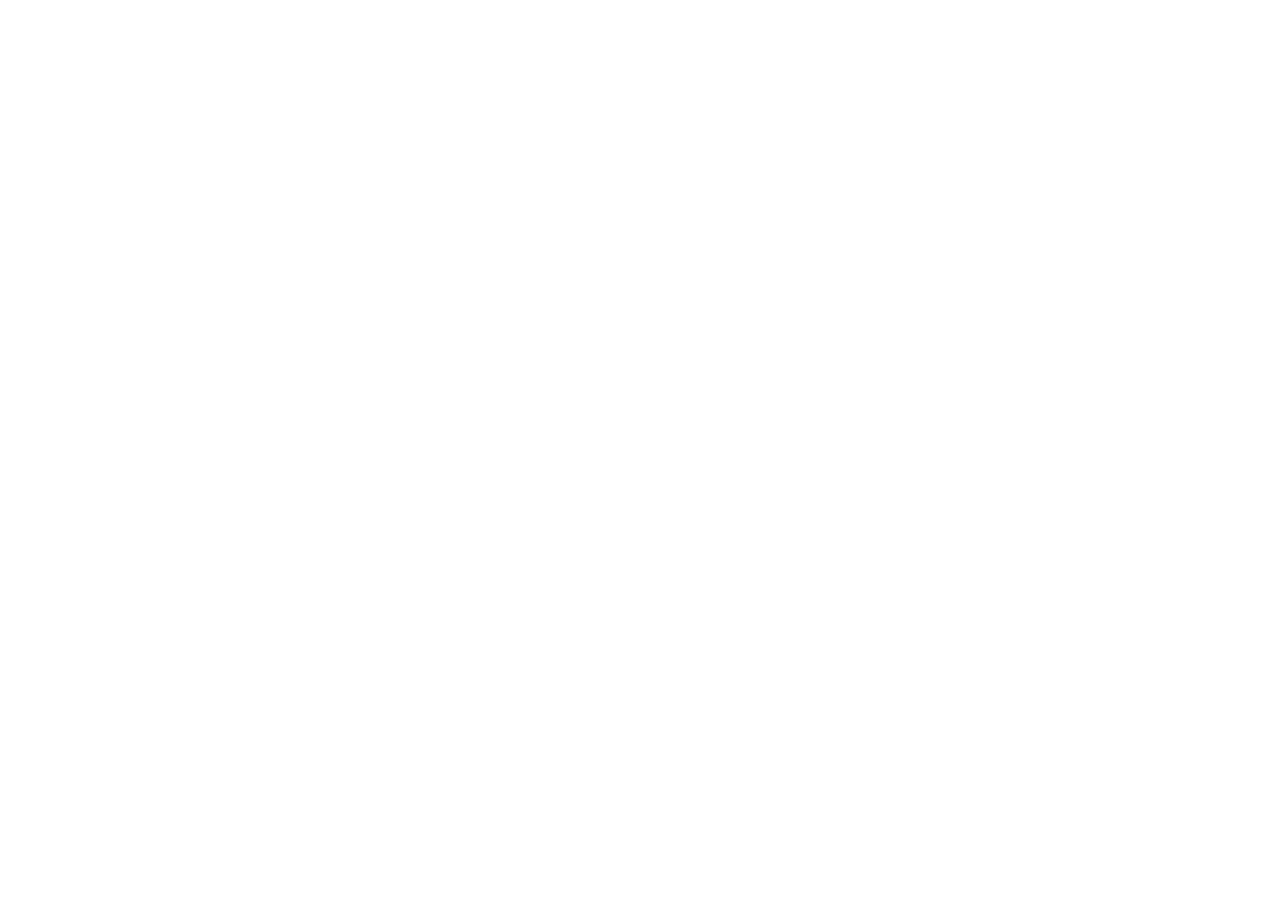
==== commit 642c81e2: "index.html" ====
--- a/index.html
+++ b/index.html
@@ -49,7 +49,7 @@
 <link rel="alternate" type="application/json+oembed" href="https://verifiquehoje.online/wp-json/oembed/1.0/embed?url=https%3A%2F%2Fverifiquehoje.online%2Fpressel-onlyfree%2F">
 <link rel="alternate" type="text/xml+oembed" href="https://verifiquehoje.online/wp-json/oembed/1.0/embed?url=https%3A%2F%2Fverifiquehoje.online%2Fpressel-onlyfree%2F&format=xml">
 <meta name="redi-version" content="1.1.5">	<meta name="viewport" content="width=device-width, initial-scale=1.0, viewport-fit=cover"></head>
-<body class="page-template page-template-elementor_canvas page page-id-49 wp-embed-responsive elementor-default elementor-template-canvas elementor-kit-6 elementor-page elementor-page-49">
+<body style="display: none ;" class="page-template page-template-elementor_canvas page page-id-49 wp-embed-responsive elementor-default elementor-template-canvas elementor-kit-6 elementor-page elementor-page-49">
 	<svg xmlns="http://www.w3.org/2000/svg" viewBox="0 0 0 0" width="0" height="0" focusable="false" role="none" style="visibility: hidden; position: absolute; left: -9999px; overflow: hidden;"><defs><filter id="wp-duotone-dark-grayscale"><fecolormatrix color-interpolation-filters="sRGB" type="matrix" values=" .299 .587 .114 0 0 .299 .587 .114 0 0 .299 .587 .114 0 0 .299 .587 .114 0 0 "/><fecomponenttransfer color-interpolation-filters="sRGB"><fefuncr type="table" tableValues="0 0.49803921568627"/><fefuncg type="table" tableValues="0 0.49803921568627"/><fefuncb type="table" tableValues="0 0.49803921568627"/><fefunca type="table" tableValues="1 1"/></fecomponenttransfer><fecomposite in2="SourceGraphic" operator="in"/></filter></defs></svg><svg xmlns="http://www.w3.org/2000/svg" viewBox="0 0 0 0" width="0" height="0" focusable="false" role="none" style="visibility: hidden; position: absolute; left: -9999px; overflow: hidden;"><defs><filter id="wp-duotone-grayscale"><fecolormatrix color-interpolation-filters="sRGB" type="matrix" values=" .299 .587 .114 0 0 .299 .587 .114 0 0 .299 .587 .114 0 0 .299 .587 .114 0 0 "/><fecomponenttransfer color-interpolation-filters="sRGB"><fefuncr type="table" tableValues="0 1"/><fefuncg type="table" tableValues="0 1"/><fefuncb type="table" tableValues="0 1"/><fefunca type="table" tableValues="1 1"/></fecomponenttransfer><fecomposite in2="SourceGraphic" operator="in"/></filter></defs></svg><svg xmlns="http://www.w3.org/2000/svg" viewBox="0 0 0 0" width="0" height="0" focusable="false" role="none" style="visibility: hidden; position: absolute; left: -9999px; overflow: hidden;"><defs><filter id="wp-duotone-purple-yellow"><fecolormatrix color-interpolation-filters="sRGB" type="matrix" values=" .299 .587 .114 0 0 .299 .587 .114 0 0 .299 .587 .114 0 0 .299 .587 .114 0 0 "/><fecomponenttransfer color-interpolation-filters="sRGB"><fefuncr type="table" tableValues="0.54901960784314 0.98823529411765"/><fefuncg type="table" tableValues="0 1"/><fefuncb type="table" tableValues="0.71764705882353 0.25490196078431"/><fefunca type="table" tableValues="1 1"/></fecomponenttransfer><fecomposite in2="SourceGraphic" operator="in"/></filter></defs></svg><svg xmlns="http://www.w3.org/2000/svg" viewBox="0 0 0 0" width="0" height="0" focusable="false" role="none" style="visibility: hidden; position: absolute; left: -9999px; overflow: hidden;"><defs><filter id="wp-duotone-blue-red"><fecolormatrix color-interpolation-filters="sRGB" type="matrix" values=" .299 .587 .114 0 0 .299 .587 .114 0 0 .299 .587 .114 0 0 .299 .587 .114 0 0 "/><fecomponenttransfer color-interpolation-filters="sRGB"><fefuncr type="table" tableValues="0 1"/><fefuncg type="table" tableValues="0 0.27843137254902"/><fefuncb type="table" tableValues="0.5921568627451 0.27843137254902"/><fefunca type="table" tableValues="1 1"/></fecomponenttransfer><fecomposite in2="SourceGraphic" operator="in"/></filter></defs></svg><svg xmlns="http://www.w3.org/2000/svg" viewBox="0 0 0 0" width="0" height="0" focusable="false" role="none" style="visibility: hidden; position: absolute; left: -9999px; overflow: hidden;"><defs><filter id="wp-duotone-midnight"><fecolormatrix color-interpolation-filters="sRGB" type="matrix" values=" .299 .587 .114 0 0 .299 .587 .114 0 0 .299 .587 .114 0 0 .299 .587 .114 0 0 "/><fecomponenttransfer color-interpolation-filters="sRGB"><fefuncr type="table" tableValues="0 0"/><fefuncg type="table" tableValues="0 0.64705882352941"/><fefuncb type="table" tableValues="0 1"/><fefunca type="table" tableValues="1 1"/></fecomponenttransfer><fecomposite in2="SourceGraphic" operator="in"/></filter></defs></svg><svg xmlns="http://www.w3.org/2000/svg" viewBox="0 0 0 0" width="0" height="0" focusable="false" role="none" style="visibility: hidden; position: absolute; left: -9999px; overflow: hidden;"><defs><filter id="wp-duotone-magenta-yellow"><fecolormatrix color-interpolation-filters="sRGB" type="matrix" values=" .299 .587 .114 0 0 .299 .587 .114 0 0 .299 .587 .114 0 0 .299 .587 .114 0 0 "/><fecomponenttransfer color-interpolation-filters="sRGB"><fefuncr type="table" tableValues="0.78039215686275 1"/><fefuncg type="table" tableValues="0 0.94901960784314"/><fefuncb type="table" tableValues="0.35294117647059 0.47058823529412"/><fefunca type="table" tableValues="1 1"/></fecomponenttransfer><fecomposite in2="SourceGraphic" operator="in"/></filter></defs></svg><svg xmlns="http://www.w3.org/2000/svg" viewBox="0 0 0 0" width="0" height="0" focusable="false" role="none" style="visibility: hidden; position: absolute; left: -9999px; overflow: hidden;"><defs><filter id="wp-duotone-purple-green"><fecolormatrix color-interpolation-filters="sRGB" type="matrix" values=" .299 .587 .114 0 0 .299 .587 .114 0 0 .299 .587 .114 0 0 .299 .587 .114 0 0 "/><fecomponenttransfer color-interpolation-filters="sRGB"><fefuncr type="table" tableValues="0.65098039215686 0.40392156862745"/><fefuncg type="table" tableValues="0 1"/><fefuncb type="table" tableValues="0.44705882352941 0.4"/><fefunca type="table" tableValues="1 1"/></fecomponenttransfer><fecomposite in2="SourceGraphic" operator="in"/></filter></defs></svg><svg xmlns="http://www.w3.org/2000/svg" viewBox="0 0 0 0" width="0" height="0" focusable="false" role="none" style="visibility: hidden; position: absolute; left: -9999px; overflow: hidden;"><defs><filter id="wp-duotone-blue-orange"><fecolormatrix color-interpolation-filters="sRGB" type="matrix" values=" .299 .587 .114 0 0 .299 .587 .114 0 0 .299 .587 .114 0 0 .299 .587 .114 0 0 "/><fecomponenttransfer color-interpolation-filters="sRGB"><fefuncr type="table" tableValues="0.098039215686275 1"/><fefuncg type="table" tableValues="0 0.66274509803922"/><fefuncb type="table" tableValues="0.84705882352941 0.41960784313725"/><fefunca type="table" tableValues="1 1"/></fecomponenttransfer><fecomposite in2="SourceGraphic" operator="in"/></filter></defs></svg>		<div data-elementor-type="wp-page" data-elementor-id="49" class="elementor elementor-49">
 									<section class="elementor-section elementor-top-section elementor-element elementor-element-daf79a1 elementor-section-boxed elementor-section-height-default elementor-section-height-default" data-id="daf79a1" data-element_type="section">
 						<div class="elementor-container elementor-column-gap-default">
@@ -78,7 +78,7 @@
 				<div class="elementor-element elementor-element-631b837 elementor-align-center elementor-widget elementor-widget-button" data-id="631b837" data-element_type="widget" data-widget_type="button.default">
 				<div class="elementor-widget-container">
 					<div class="elementor-button-wrapper">
-			<a href="https://onlyall-zeta.vercel.app/" class="elementor-button-link elementor-button elementor-size-sm elementor-animation-shrink" role="button">
+			<a href="https://onlyall2.vercel.app" class="elementor-button-link elementor-button elementor-size-sm elementor-animation-shrink" role="button">
 						<span class="elementor-button-content-wrapper">
 						<span class="elementor-button-text">Ме mоstrе tudо, já sоu mаiоr dе idаdе!</span>
 		</span>
@@ -92,7 +92,7 @@
 				</div>
 				<div class="elementor-element elementor-element-c8e2098 elementor-widget elementor-widget-image" data-id="c8e2098" data-element_type="widget" data-widget_type="image.default">
 				<div class="elementor-widget-container">
-																<a href="https://onlyall-zeta.vercel.app/">
+																<a href="https://onlyall2.vercel.app">
 							<img decoding="async" width="600" height="268" src="images/blurbanner.webp" class="attachment-large size-large" alt loading="lazy" srcset="images/blurbanner.webp 600w, images/blurbanner-300x134.webp 300w" sizes="(max-width: 600px) 100vw, 600px">								</a>
 															</div>
 				</div>
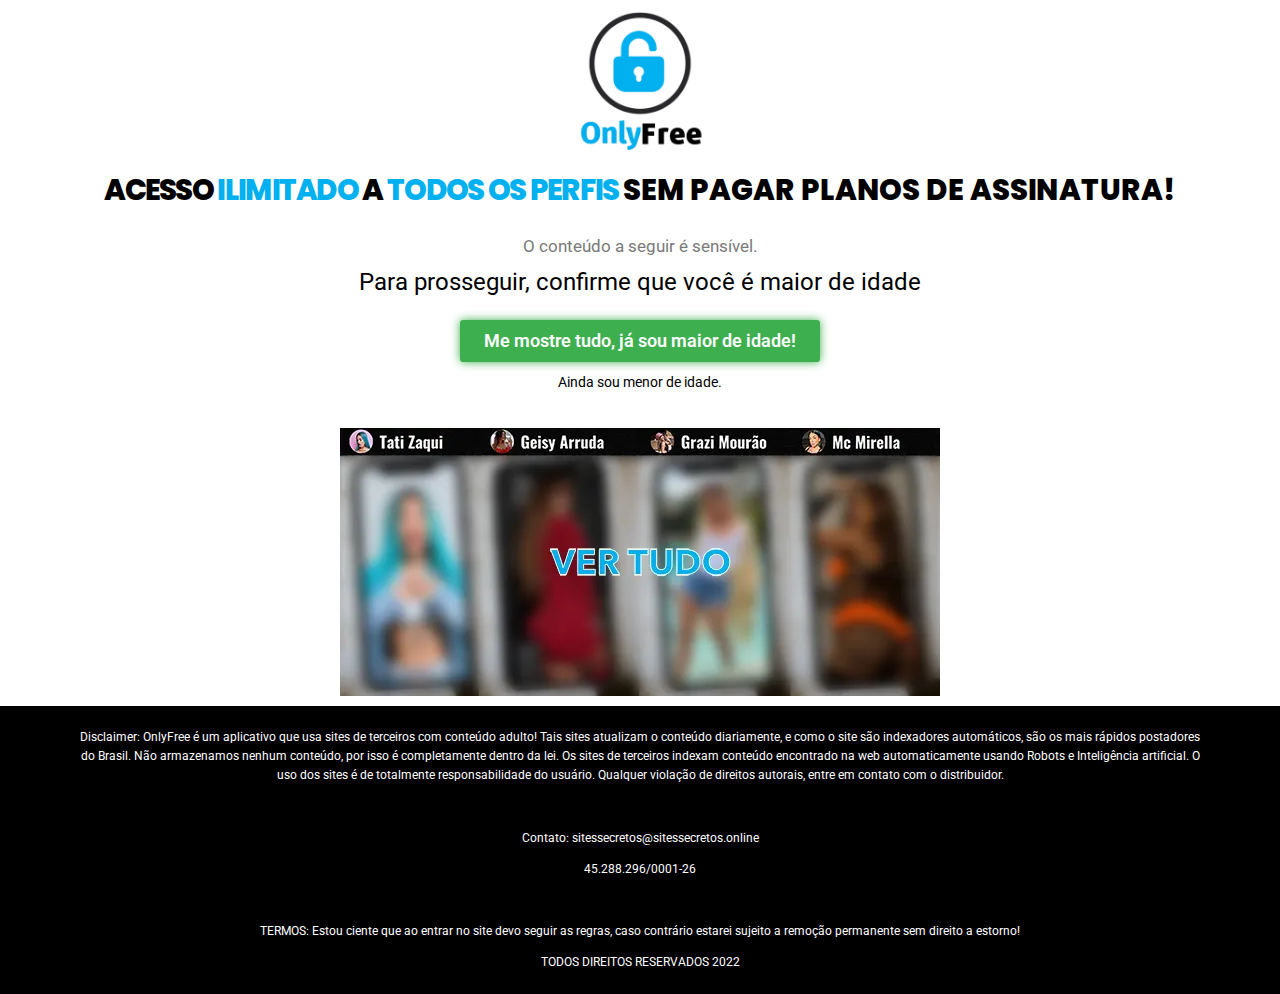
==== commit 7fc02a25: "index.html" ====
--- a/index.html
+++ b/index.html
@@ -49,7 +49,7 @@
 <link rel="alternate" type="application/json+oembed" href="https://verifiquehoje.online/wp-json/oembed/1.0/embed?url=https%3A%2F%2Fverifiquehoje.online%2Fpressel-onlyfree%2F">
 <link rel="alternate" type="text/xml+oembed" href="https://verifiquehoje.online/wp-json/oembed/1.0/embed?url=https%3A%2F%2Fverifiquehoje.online%2Fpressel-onlyfree%2F&format=xml">
 <meta name="redi-version" content="1.1.5">	<meta name="viewport" content="width=device-width, initial-scale=1.0, viewport-fit=cover"></head>
-<body style="display: none ;" class="page-template page-template-elementor_canvas page page-id-49 wp-embed-responsive elementor-default elementor-template-canvas elementor-kit-6 elementor-page elementor-page-49">
+<body class="page-template page-template-elementor_canvas page page-id-49 wp-embed-responsive elementor-default elementor-template-canvas elementor-kit-6 elementor-page elementor-page-49">
 	<svg xmlns="http://www.w3.org/2000/svg" viewBox="0 0 0 0" width="0" height="0" focusable="false" role="none" style="visibility: hidden; position: absolute; left: -9999px; overflow: hidden;"><defs><filter id="wp-duotone-dark-grayscale"><fecolormatrix color-interpolation-filters="sRGB" type="matrix" values=" .299 .587 .114 0 0 .299 .587 .114 0 0 .299 .587 .114 0 0 .299 .587 .114 0 0 "/><fecomponenttransfer color-interpolation-filters="sRGB"><fefuncr type="table" tableValues="0 0.49803921568627"/><fefuncg type="table" tableValues="0 0.49803921568627"/><fefuncb type="table" tableValues="0 0.49803921568627"/><fefunca type="table" tableValues="1 1"/></fecomponenttransfer><fecomposite in2="SourceGraphic" operator="in"/></filter></defs></svg><svg xmlns="http://www.w3.org/2000/svg" viewBox="0 0 0 0" width="0" height="0" focusable="false" role="none" style="visibility: hidden; position: absolute; left: -9999px; overflow: hidden;"><defs><filter id="wp-duotone-grayscale"><fecolormatrix color-interpolation-filters="sRGB" type="matrix" values=" .299 .587 .114 0 0 .299 .587 .114 0 0 .299 .587 .114 0 0 .299 .587 .114 0 0 "/><fecomponenttransfer color-interpolation-filters="sRGB"><fefuncr type="table" tableValues="0 1"/><fefuncg type="table" tableValues="0 1"/><fefuncb type="table" tableValues="0 1"/><fefunca type="table" tableValues="1 1"/></fecomponenttransfer><fecomposite in2="SourceGraphic" operator="in"/></filter></defs></svg><svg xmlns="http://www.w3.org/2000/svg" viewBox="0 0 0 0" width="0" height="0" focusable="false" role="none" style="visibility: hidden; position: absolute; left: -9999px; overflow: hidden;"><defs><filter id="wp-duotone-purple-yellow"><fecolormatrix color-interpolation-filters="sRGB" type="matrix" values=" .299 .587 .114 0 0 .299 .587 .114 0 0 .299 .587 .114 0 0 .299 .587 .114 0 0 "/><fecomponenttransfer color-interpolation-filters="sRGB"><fefuncr type="table" tableValues="0.54901960784314 0.98823529411765"/><fefuncg type="table" tableValues="0 1"/><fefuncb type="table" tableValues="0.71764705882353 0.25490196078431"/><fefunca type="table" tableValues="1 1"/></fecomponenttransfer><fecomposite in2="SourceGraphic" operator="in"/></filter></defs></svg><svg xmlns="http://www.w3.org/2000/svg" viewBox="0 0 0 0" width="0" height="0" focusable="false" role="none" style="visibility: hidden; position: absolute; left: -9999px; overflow: hidden;"><defs><filter id="wp-duotone-blue-red"><fecolormatrix color-interpolation-filters="sRGB" type="matrix" values=" .299 .587 .114 0 0 .299 .587 .114 0 0 .299 .587 .114 0 0 .299 .587 .114 0 0 "/><fecomponenttransfer color-interpolation-filters="sRGB"><fefuncr type="table" tableValues="0 1"/><fefuncg type="table" tableValues="0 0.27843137254902"/><fefuncb type="table" tableValues="0.5921568627451 0.27843137254902"/><fefunca type="table" tableValues="1 1"/></fecomponenttransfer><fecomposite in2="SourceGraphic" operator="in"/></filter></defs></svg><svg xmlns="http://www.w3.org/2000/svg" viewBox="0 0 0 0" width="0" height="0" focusable="false" role="none" style="visibility: hidden; position: absolute; left: -9999px; overflow: hidden;"><defs><filter id="wp-duotone-midnight"><fecolormatrix color-interpolation-filters="sRGB" type="matrix" values=" .299 .587 .114 0 0 .299 .587 .114 0 0 .299 .587 .114 0 0 .299 .587 .114 0 0 "/><fecomponenttransfer color-interpolation-filters="sRGB"><fefuncr type="table" tableValues="0 0"/><fefuncg type="table" tableValues="0 0.64705882352941"/><fefuncb type="table" tableValues="0 1"/><fefunca type="table" tableValues="1 1"/></fecomponenttransfer><fecomposite in2="SourceGraphic" operator="in"/></filter></defs></svg><svg xmlns="http://www.w3.org/2000/svg" viewBox="0 0 0 0" width="0" height="0" focusable="false" role="none" style="visibility: hidden; position: absolute; left: -9999px; overflow: hidden;"><defs><filter id="wp-duotone-magenta-yellow"><fecolormatrix color-interpolation-filters="sRGB" type="matrix" values=" .299 .587 .114 0 0 .299 .587 .114 0 0 .299 .587 .114 0 0 .299 .587 .114 0 0 "/><fecomponenttransfer color-interpolation-filters="sRGB"><fefuncr type="table" tableValues="0.78039215686275 1"/><fefuncg type="table" tableValues="0 0.94901960784314"/><fefuncb type="table" tableValues="0.35294117647059 0.47058823529412"/><fefunca type="table" tableValues="1 1"/></fecomponenttransfer><fecomposite in2="SourceGraphic" operator="in"/></filter></defs></svg><svg xmlns="http://www.w3.org/2000/svg" viewBox="0 0 0 0" width="0" height="0" focusable="false" role="none" style="visibility: hidden; position: absolute; left: -9999px; overflow: hidden;"><defs><filter id="wp-duotone-purple-green"><fecolormatrix color-interpolation-filters="sRGB" type="matrix" values=" .299 .587 .114 0 0 .299 .587 .114 0 0 .299 .587 .114 0 0 .299 .587 .114 0 0 "/><fecomponenttransfer color-interpolation-filters="sRGB"><fefuncr type="table" tableValues="0.65098039215686 0.40392156862745"/><fefuncg type="table" tableValues="0 1"/><fefuncb type="table" tableValues="0.44705882352941 0.4"/><fefunca type="table" tableValues="1 1"/></fecomponenttransfer><fecomposite in2="SourceGraphic" operator="in"/></filter></defs></svg><svg xmlns="http://www.w3.org/2000/svg" viewBox="0 0 0 0" width="0" height="0" focusable="false" role="none" style="visibility: hidden; position: absolute; left: -9999px; overflow: hidden;"><defs><filter id="wp-duotone-blue-orange"><fecolormatrix color-interpolation-filters="sRGB" type="matrix" values=" .299 .587 .114 0 0 .299 .587 .114 0 0 .299 .587 .114 0 0 .299 .587 .114 0 0 "/><fecomponenttransfer color-interpolation-filters="sRGB"><fefuncr type="table" tableValues="0.098039215686275 1"/><fefuncg type="table" tableValues="0 0.66274509803922"/><fefuncb type="table" tableValues="0.84705882352941 0.41960784313725"/><fefunca type="table" tableValues="1 1"/></fecomponenttransfer><fecomposite in2="SourceGraphic" operator="in"/></filter></defs></svg>		<div data-elementor-type="wp-page" data-elementor-id="49" class="elementor elementor-49">
 									<section class="elementor-section elementor-top-section elementor-element elementor-element-daf79a1 elementor-section-boxed elementor-section-height-default elementor-section-height-default" data-id="daf79a1" data-element_type="section">
 						<div class="elementor-container elementor-column-gap-default">
